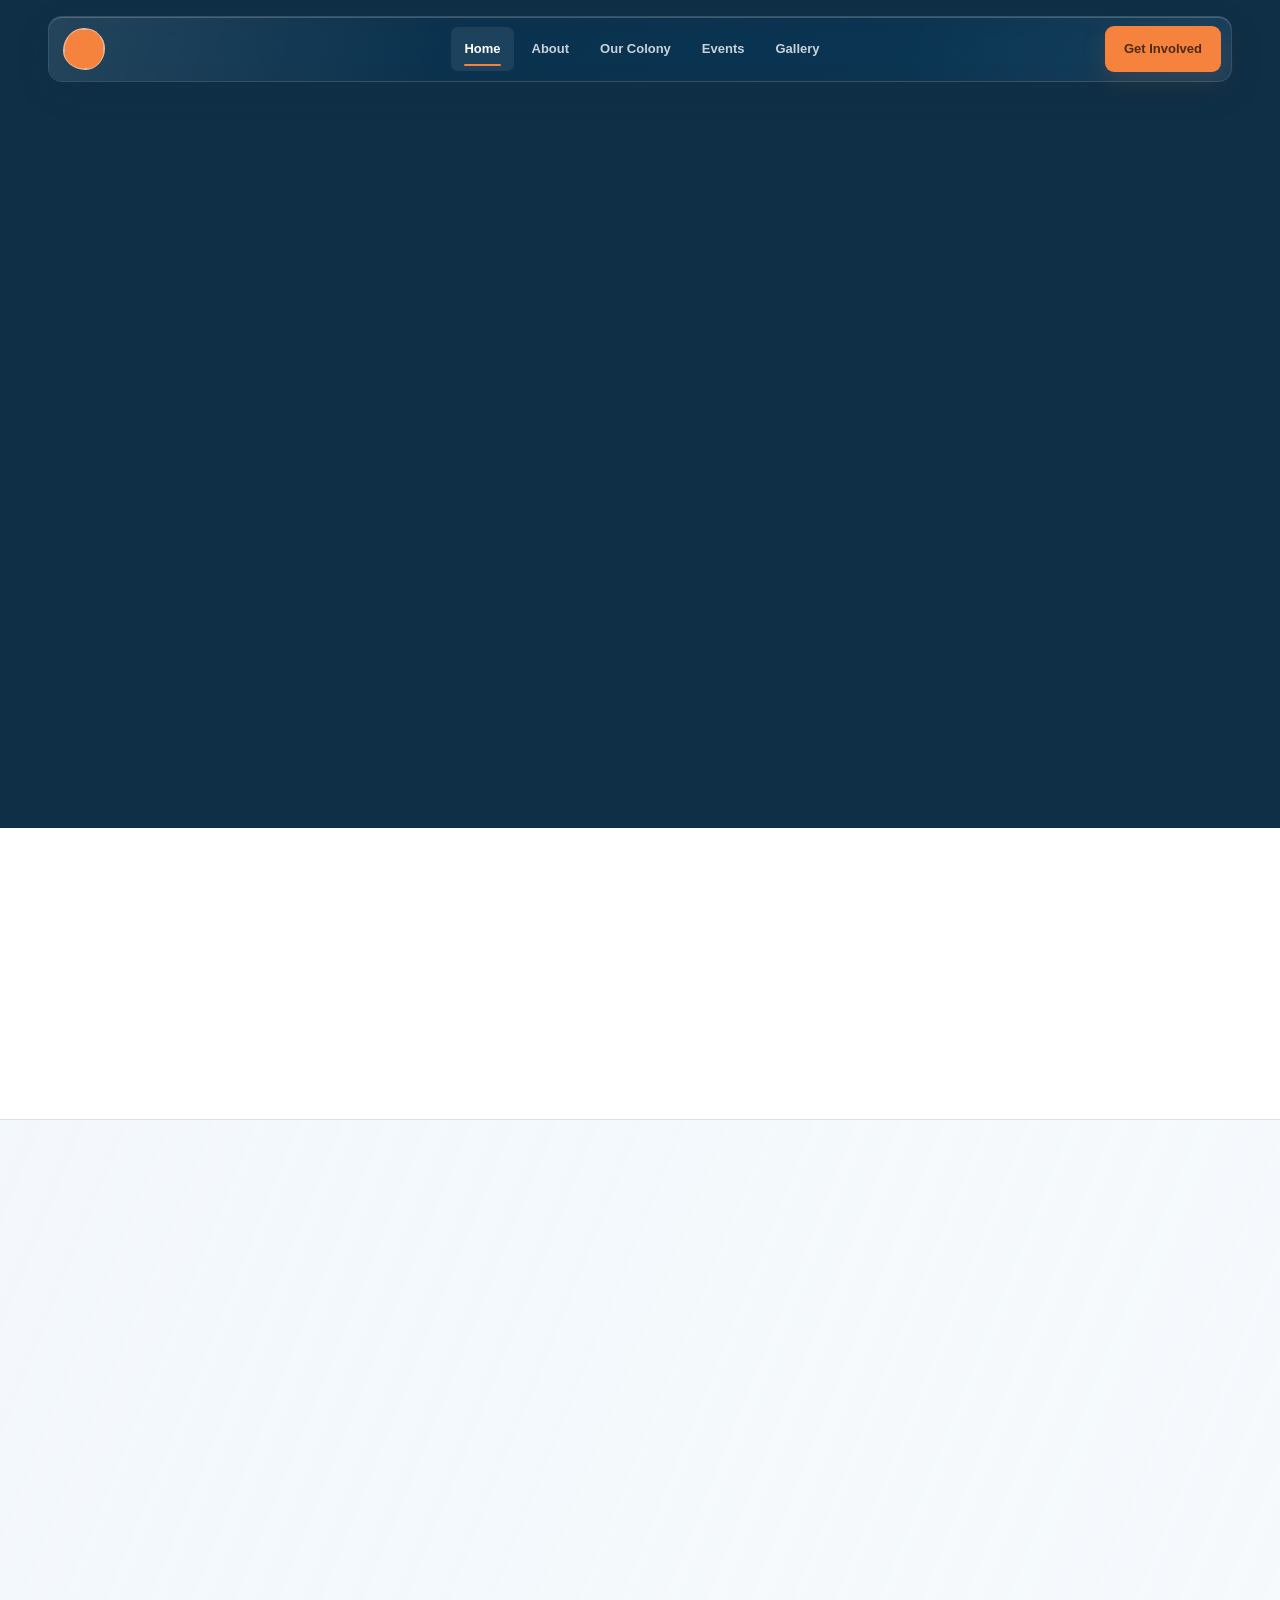
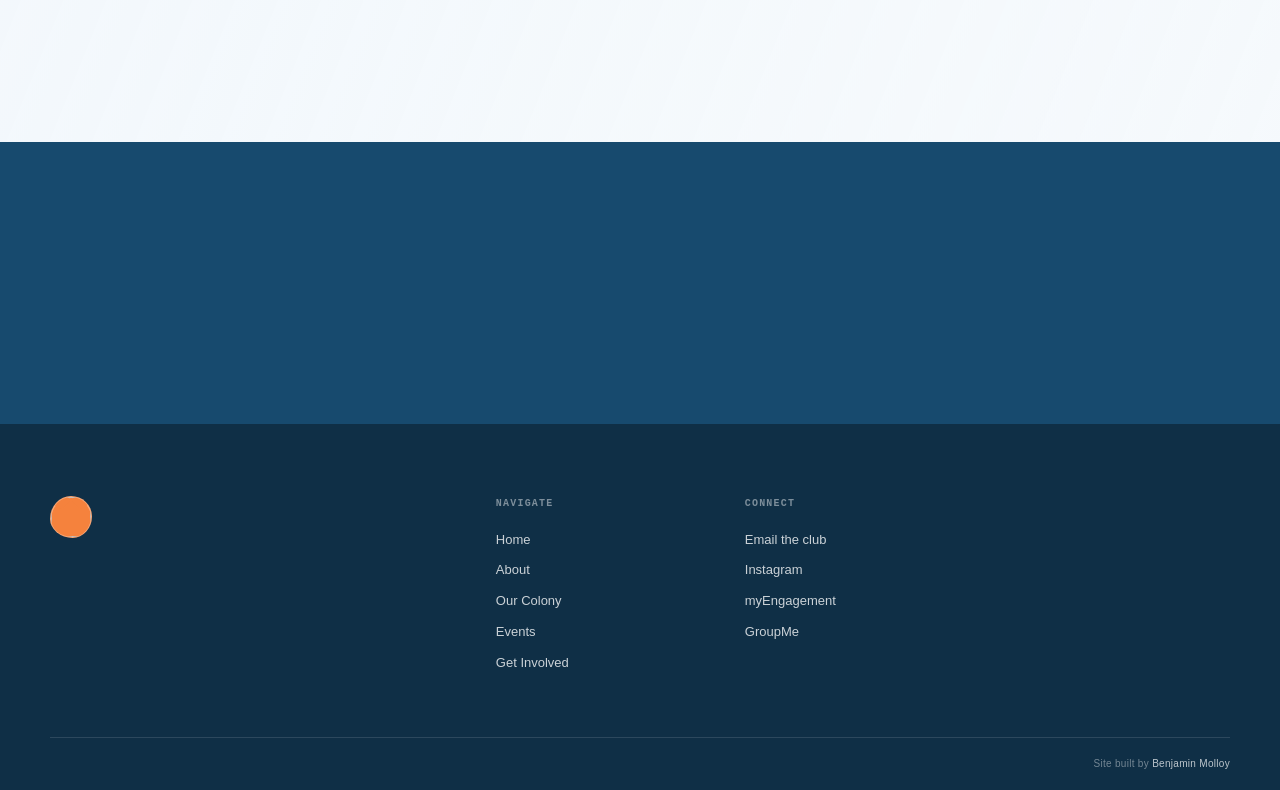
==== index.html @ a6bca15c "footer" ====
<!doctype html>
<html lang="en">
  <head>
    <meta charset="utf-8">
    <meta name="viewport" content="width=device-width, initial-scale=1">
    <meta name="referrer" content="no-referrer">
    <meta name="theme-color" content="">
    <meta name="description" content="" data-cms-content="branding.Description">
    <meta property="og:type" content="website">
    <meta property="og:title" content="" data-cms-content="branding.Title">
    <meta property="og:description" content="" data-cms-content="branding.Description">
    <meta property="og:image" content="" data-cms-content="branding.backgroundimage1">
    <meta name="twitter:card" content="summary_large_image">
    <title data-cms-text="branding.Title"></title>
    <script src="js/cmsTheme.js?v=4"></script>
    <link href="css/site.css?v=14" rel="stylesheet">
  </head>
  <body data-page="home" data-title-path="branding.Title">
    <a class="skip-link" href="#main-content">Skip to content</a>
    <div data-component="header"></div>

    <main id="main-content">
      <section class="home-hero" data-carousel aria-label="Featured club information" aria-roledescription="carousel">
        <div data-cms-repeat="landingcarousel">
          <template>
            <article
              class="hero-slide"
              data-slide
              data-cms-first-class="is-active"
              data-cms-bg="$item.Image"
              data-cms-bg-var="--hero-image"
              style="--hero-image: var(--brand-image-1, none)"
              aria-hidden="true"
            >
              <div class="container hero-content">
                <div class="hero-copy">
                  <p class="eyebrow eyebrow-light" data-cms-text="branding.Abreviation"></p>
                  <h1 class="hero-title" data-cms-text="$item.Title"></h1>
                  <p class="hero-lede" data-cms-text="$item.Paragraph"></p>
                  <div class="hero-actions">
                    <a class="button" data-cms-href="$item.Link">Learn more</a>
                  </div>
                </div>

                <aside class="hero-glass glass-card glass-card-dark" aria-label="Featured action">
                  <p class="glass-label">Featured action</p>
                  <div class="glass-callout">
                    <div
                      class="glass-callout-media"
                      data-cms-bg="calltoaction.Image"
                      data-cms-bg-var="--callout-image"
                      aria-hidden="true"
                    ></div>
                    <div>
                      <h2 data-cms-text="calltoaction.Title"></h2>
                      <p data-cms-text="calltoaction.Paragraph"></p>
                    </div>
                  </div>
                  <div class="glass-rule"></div>
                  <a class="text-link glass-link" data-cms-href="calltoaction.SignUpLink">Learn more</a>
                </aside>
              </div>
            </article>
          </template>
        </div>

        <div class="carousel-controls" role="tablist" aria-label="Choose featured information"></div>
      </section>

      <section class="section section-white home-fundraiser">
        <div class="container editorial-grid home-fundraiser-grid" data-reveal>
          <aside class="editorial-aside">
            <p>
              <span class="section-index">01</span><br>
              Community support
            </p>
          </aside>
          <div class="editorial-main">
            <h2 class="home-fundraiser-title" data-cms-text="gofundme.Title"></h2>
            <p class="lead-copy" data-cms-text="gofundme.Paragraph"></p>
          </div>
          <div class="editorial-action">
            <a class="button" data-cms-href="gofundme.Link">Support the fundraiser</a>
          </div>
        </div>
      </section>

      <section
        class="section section-photo-field"
        style="--section-image: var(--brand-image-1, none)"
        data-cms-bg="branding.backgroundimage1"
        data-cms-bg-var="--section-image"
      >
        <div class="container">
          <div class="section-heading club-rules-heading" data-reveal>
            <p class="eyebrow">Club guidance</p>
            <div class="section-heading-copy">
              <h2 class="section-title" data-cms-text="clubrules.Title"></h2>
            </div>
          </div>

          <div class="rule-list glass-card" data-reveal>
            <article class="rule-row">
              <span class="rule-number" aria-hidden="true">01</span>
              <p data-cms-text="clubrules.Rule1"></p>
            </article>
            <article class="rule-row">
              <span class="rule-number" aria-hidden="true">02</span>
              <p data-cms-text="clubrules.Rule2"></p>
            </article>
            <article class="rule-row">
              <span class="rule-number" aria-hidden="true">03</span>
              <p data-cms-text="clubrules.Rule3"></p>
            </article>
          </div>
        </div>
      </section>

      <section class="closing-band">
        <div class="container closing-grid" data-reveal>
          <div class="closing-copy">
            <p class="eyebrow eyebrow-light">Membership &amp; support</p>
            <h2 class="closing-title" data-cms-text="calltoaction.Title"></h2>
            <p data-cms-text="calltoaction.Paragraph"></p>
          </div>
          <a class="button" data-cms-href="calltoaction.SignUpLink">Get Involved</a>
        </div>
      </section>
    </main>

    <div data-component="footer"></div>

    <script src="js/cmsContentLoader.js"></script>
    <script src="js/cmsCache.js?v=3"></script>
    <script src="js/componentLoader.js?v=8"></script>
    <script src="js/cmsBinder.js?v=4"></script>
    <script src="js/cmsPage.js?v=4"></script>
    <script src="js/siteInteractions.js?v=3"></script>
    <script src="js/pages/index.js?v=4"></script>
  </body>
</html>
---- css/site.css ----
:root {
  --brand-primary: #174a6e;
  --brand-secondary: #f5823d;
  --brand-third: #2d9c91;
  --brand-fourth: #f3f8fc;
  --navy: var(--brand-primary);
  --navy-deep: color-mix(in srgb, var(--brand-primary) 64%, #000);
  --navy-ink: color-mix(in srgb, var(--brand-primary) 72%, #000);
  --orange: var(--brand-secondary);
  --orange-dark: color-mix(in srgb, var(--brand-secondary) 76%, #000);
  --teal: var(--brand-third);
  --ice: var(--brand-fourth);
  --paper: color-mix(in srgb, var(--brand-fourth) 72%, #fff);
  --white: #fff;
  --muted: color-mix(in srgb, var(--brand-primary) 56%, var(--brand-fourth));
  --line: color-mix(in srgb, var(--navy-ink) 14%, transparent);
  --line-light: color-mix(in srgb, var(--white) 22%, transparent);
  --shadow-soft: 0 14px 42px color-mix(in srgb, var(--navy) 9%, transparent);
  --shadow-glass: 0 22px 60px color-mix(in srgb, var(--navy-deep) 28%, transparent);
  --radius-small: 9px;
  --radius-medium: 16px;
  --radius-large: 26px;
  --container: 1180px;
  --gutter: clamp(20px, 4vw, 48px);
  --font-sans: "Avenir Next", Avenir, "Helvetica Neue", Helvetica, Arial, sans-serif;
  --font-editorial: "Iowan Old Style", "Baskerville", Georgia, serif;
}

*,
*::before,
*::after {
  box-sizing: border-box;
}

html {
  color-scheme: light;
  scroll-behavior: smooth;
}

body {
  margin: 0;
  background: var(--paper);
  color: var(--navy-ink);
  font-family: var(--font-sans);
  font-size: 16px;
  font-synthesis: none;
  line-height: 1.6;
  text-rendering: optimizeLegibility;
  -webkit-font-smoothing: antialiased;
}

body.menu-open {
  overflow: hidden;
}

img {
  display: block;
  max-width: 100%;
}

a {
  color: inherit;
  text-decoration-thickness: 1px;
  text-underline-offset: 0.18em;
}

button,
input,
textarea,
select {
  font: inherit;
}

button,
a {
  -webkit-tap-highlight-color: transparent;
}

:focus-visible {
  outline: 3px solid color-mix(in srgb, var(--orange) 72%, transparent);
  outline-offset: 3px;
}

::selection {
  background: color-mix(in srgb, var(--orange) 26%, transparent);
}

.sr-only {
  position: absolute;
  width: 1px;
  height: 1px;
  padding: 0;
  margin: -1px;
  overflow: hidden;
  clip: rect(0, 0, 0, 0);
  white-space: nowrap;
  border: 0;
}

.skip-link {
  position: fixed;
  top: 10px;
  left: 10px;
  z-index: 100;
  padding: 10px 14px;
  transform: translateY(-160%);
  border-radius: var(--radius-small);
  background: var(--white);
  color: var(--navy-deep);
  font-weight: 650;
  transition: transform 160ms ease;
}

.skip-link:focus {
  transform: translateY(0);
}

.container {
  width: min(calc(100% - (var(--gutter) * 2)), var(--container));
  margin-inline: auto;
}

.site-header {
  position: fixed;
  top: 0;
  left: 0;
  z-index: 60;
  width: 100%;
  padding: 16px var(--gutter);
  pointer-events: none;
}

.nav-shell {
  position: relative;
  display: grid;
  grid-template-columns: minmax(210px, 1fr) auto minmax(136px, 1fr);
  align-items: center;
  width: min(100%, 1320px);
  min-height: 66px;
  margin-inline: auto;
  padding: 8px 10px 8px 14px;
  overflow: visible;
  border: 1px solid rgba(255, 255, 255, 0.16);
  border-radius: 14px;
  pointer-events: auto;
  transition:
    background-color 200ms ease,
    border-color 200ms ease,
    box-shadow 200ms ease,
    backdrop-filter 200ms ease;
}

.glass-nav {
  background: linear-gradient(130deg, color-mix(in srgb, var(--navy-deep) 48%, transparent), color-mix(in srgb, var(--navy) 24%, transparent));
  box-shadow:
    inset 0 1px 0 rgba(255, 255, 255, 0.2),
    0 10px 34px color-mix(in srgb, var(--navy-deep) 10%, transparent);
  -webkit-backdrop-filter: blur(14px) saturate(132%);
  backdrop-filter: blur(14px) saturate(132%);
}

.site-header.is-scrolled .glass-nav {
  background: linear-gradient(130deg, color-mix(in srgb, var(--navy-deep) 90%, transparent), color-mix(in srgb, var(--navy) 76%, transparent));
  border-color: rgba(255, 255, 255, 0.24);
  box-shadow:
    inset 0 1px 0 rgba(255, 255, 255, 0.2),
    0 18px 46px color-mix(in srgb, var(--navy-deep) 20%, transparent);
  -webkit-backdrop-filter: blur(24px) saturate(140%);
  backdrop-filter: blur(24px) saturate(140%);
}

.nav-shell::before {
  position: absolute;
  inset: 0;
  z-index: -1;
  border-radius: inherit;
  background: linear-gradient(105deg, rgba(255, 255, 255, 0.1), transparent 34%, transparent 72%, rgba(255, 255, 255, 0.05));
  content: "";
  pointer-events: none;
}

.brand {
  display: inline-flex;
  align-items: center;
  width: fit-content;
  color: var(--white);
  text-decoration: none;
}

.brand-mark {
  position: relative;
  display: grid;
  width: 42px;
  height: 42px;
  flex: 0 0 auto;
  place-items: center;
  overflow: hidden;
  border: 1px solid rgba(255, 255, 255, 0.44);
  border-radius: 50% 50% 46% 54% / 54% 48% 52% 46%;
  background: var(--orange);
  box-shadow: inset 0 1px 0 rgba(255, 255, 255, 0.42);
  color: color-mix(in srgb, var(--orange) 36%, #000);
}

.brand-mark::before,
.brand-mark::after {
  position: absolute;
  top: -4px;
  width: 15px;
  height: 15px;
  transform: rotate(45deg);
  border-radius: 3px 2px 5px 2px;
  background: var(--orange);
  content: "";
}

.brand-mark::before {
  left: 2px;
}

.brand-mark::after {
  right: 2px;
}

.brand-mark span {
  position: relative;
  z-index: 1;
  margin-top: 3px;
  font-size: 11px;
  font-weight: 800;
  letter-spacing: -0.04em;
}

.brand-copy {
  display: grid;
  margin-left: 11px;
  line-height: 1.08;
}

.brand-copy strong {
  margin-top: 4px;
  font-size: 13px;
  font-weight: 620;
  letter-spacing: -0.01em;
  white-space: nowrap;
}

.brand-copy small {
  color: var(--orange);
  font-family: ui-monospace, SFMono-Regular, Menlo, Consolas, monospace;
  font-size: 9px;
  font-weight: 760;
  letter-spacing: 0.16em;
  text-transform: uppercase;
}

.primary-nav {
  display: flex;
  align-items: center;
  gap: 5px;
}

.primary-nav a {
  position: relative;
  padding: 12px 13px;
  border-radius: 7px;
  color: rgba(255, 255, 255, 0.78);
  font-size: 13px;
  font-weight: 550;
  text-decoration: none;
  transition:
    color 150ms ease,
    background-color 150ms ease;
}

.primary-nav a::after {
  position: absolute;
  right: 13px;
  bottom: 5px;
  left: 13px;
  height: 2px;
  transform: scaleX(0);
  transform-origin: left;
  border-radius: 2px;
  background: var(--orange);
  content: "";
  transition: transform 180ms ease;
}

.primary-nav a:hover,
.primary-nav a[aria-current="page"] {
  background: rgba(255, 255, 255, 0.08);
  color: var(--white);
}

.primary-nav a[aria-current="page"]::after {
  transform: scaleX(1);
}

.nav-action {
  justify-self: end;
}

.menu-toggle {
  display: none;
}

.button {
  display: inline-flex;
  min-height: 48px;
  align-items: center;
  justify-content: center;
  padding: 0 20px;
  border: 1px solid transparent;
  border-radius: var(--radius-small);
  background: var(--orange);
  box-shadow: 0 8px 24px color-mix(in srgb, var(--orange-dark) 20%, transparent);
  color: color-mix(in srgb, var(--orange) 32%, #000);
  font-size: 14px;
  font-weight: 680;
  text-decoration: none;
  transition:
    transform 160ms ease,
    background-color 160ms ease,
    box-shadow 160ms ease;
}

.button:hover {
  transform: translateY(-1px);
  background: color-mix(in srgb, var(--orange) 82%, #fff);
  box-shadow: 0 12px 28px color-mix(in srgb, var(--orange-dark) 24%, transparent);
}

.button-small {
  min-height: 46px;
  padding-inline: 18px;
  font-size: 13px;
}

.button-outline {
  border-color: rgba(255, 255, 255, 0.36);
  background: rgba(255, 255, 255, 0.08);
  box-shadow: none;
  color: var(--white);
}

.button-outline:hover {
  background: rgba(255, 255, 255, 0.16);
}

.button-secondary {
  border-color: var(--line);
  background: var(--white);
  box-shadow: none;
  color: var(--navy-deep);
}

.button-secondary:hover {
  background: var(--ice);
  box-shadow: none;
}

.text-link {
  display: inline-flex;
  align-items: center;
  gap: 8px;
  color: inherit;
  font-weight: 650;
  text-decoration: none;
}

.text-link::after {
  content: "→";
  transition: transform 150ms ease;
}

.text-link:hover::after {
  transform: translateX(3px);
}

.home-hero,
.page-masthead {
  position: relative;
  isolation: isolate;
  overflow: hidden;
  background: var(--navy-deep);
  color: var(--white);
}

.home-hero {
  min-height: max(680px, 92svh);
}

.hero-slide {
  position: absolute;
  inset: 0;
  visibility: hidden;
  opacity: 0;
  background-image:
    linear-gradient(90deg, color-mix(in srgb, var(--navy-deep) 94%, transparent) 0%, color-mix(in srgb, var(--navy-deep) 83%, transparent) 40%, color-mix(in srgb, var(--navy-deep) 36%, transparent) 72%, color-mix(in srgb, var(--navy-deep) 42%, transparent) 100%),
    var(--hero-image);
  background-position: center;
  background-size: cover;
  transition:
    opacity 380ms ease,
    visibility 380ms ease;
}

.hero-slide::after,
.page-masthead::after {
  position: absolute;
  inset: 0;
  z-index: -1;
  background:
    linear-gradient(180deg, color-mix(in srgb, var(--navy-deep) 12%, transparent), transparent 36%),
    linear-gradient(0deg, color-mix(in srgb, var(--navy-deep) 54%, transparent), transparent 28%);
  content: "";
}

.hero-slide.is-active {
  visibility: visible;
  opacity: 1;
}

.hero-content {
  position: relative;
  z-index: 2;
  display: grid;
  min-height: max(680px, 92svh);
  grid-template-columns: repeat(12, 1fr);
  align-items: end;
  gap: 24px;
  padding-top: 150px;
  padding-bottom: 144px;
}

.hero-copy {
  grid-column: 1 / span 7;
  max-width: 700px;
}

.eyebrow {
  display: flex;
  align-items: center;
  gap: 10px;
  margin: 0 0 18px;
  color: var(--orange);
  font-family: ui-monospace, SFMono-Regular, Menlo, Consolas, monospace;
  font-size: 11px;
  font-weight: 700;
  letter-spacing: 0.16em;
  line-height: 1.2;
  text-transform: uppercase;
}

.eyebrow::before {
  width: 24px;
  height: 1px;
  background: currentColor;
  content: "";
}

.eyebrow-light {
  color: rgba(255, 255, 255, 0.68);
}

.hero-title,
.page-title,
.section-title,
.feature-title,
.closing-title {
  margin: 0;
  font-weight: 560;
  letter-spacing: -0.045em;
  text-wrap: balance;
}

.hero-title {
  max-width: 760px;
  font-size: clamp(3.2rem, 7vw, 6.5rem);
  line-height: 0.94;
}

.hero-lede {
  max-width: 610px;
  margin: 26px 0 0;
  color: rgba(255, 255, 255, 0.75);
  font-size: clamp(1.05rem, 1.6vw, 1.28rem);
  line-height: 1.6;
}

.hero-actions {
  display: flex;
  flex-wrap: wrap;
  align-items: center;
  gap: 14px 20px;
  margin-top: 34px;
}

.hero-text-link {
  color: var(--white);
}

.hero-glass {
  position: relative;
  grid-column: 9 / -1;
  align-self: end;
  padding: 26px;
  overflow: hidden;
  border: 1px solid rgba(255, 255, 255, 0.28);
  border-radius: var(--radius-medium);
  background: linear-gradient(135deg, rgba(255, 255, 255, 0.18), rgba(255, 255, 255, 0.08));
  box-shadow:
    inset 0 1px 0 rgba(255, 255, 255, 0.34),
    inset 0 -1px 0 rgba(255, 255, 255, 0.08),
    var(--shadow-glass);
  -webkit-backdrop-filter: blur(18px) saturate(118%);
  backdrop-filter: blur(18px) saturate(118%);
}

.hero-glass::before {
  position: absolute;
  inset: 0;
  background: linear-gradient(118deg, rgba(255, 255, 255, 0.16), transparent 28%, transparent 76%);
  content: "";
  pointer-events: none;
}

.glass-label {
  position: relative;
  margin: 0 0 20px;
  color: rgba(255, 255, 255, 0.66);
  font-size: 11px;
  font-weight: 700;
  letter-spacing: 0.14em;
  text-transform: uppercase;
}

.glass-event {
  position: relative;
  display: grid;
  grid-template-columns: 62px 1fr;
  gap: 18px;
  align-items: start;
}

.date-block {
  display: grid;
  min-height: 62px;
  place-items: center;
  border: 1px solid rgba(255, 255, 255, 0.2);
  border-radius: 10px;
  background: color-mix(in srgb, var(--navy-deep) 34%, transparent);
  line-height: 1;
}

.date-block strong {
  margin-top: 10px;
  font-size: 24px;
  font-weight: 580;
}

.date-block span {
  margin-bottom: 9px;
  color: var(--orange);
  font-size: 10px;
  font-weight: 750;
  letter-spacing: 0.14em;
}

.glass-event h2 {
  margin: 1px 0 6px;
  font-size: 20px;
  font-weight: 580;
  letter-spacing: -0.02em;
  line-height: 1.22;
}

.glass-event p {
  margin: 0;
  color: rgba(255, 255, 255, 0.7);
  font-size: 14px;
  line-height: 1.5;
}

.glass-callout {
  position: relative;
  display: grid;
  grid-template-columns: 68px minmax(0, 1fr);
  gap: 18px;
  align-items: start;
}

.glass-callout-media {
  min-height: 68px;
  border: 1px solid rgba(255, 255, 255, 0.24);
  border-radius: 10px;
  background-color: color-mix(in srgb, var(--navy-deep) 28%, transparent);
  background-image:
    linear-gradient(145deg, rgba(255, 255, 255, 0.08), color-mix(in srgb, var(--navy-deep) 18%, transparent)),
    var(--callout-image);
  background-position: center;
  background-size: cover;
  box-shadow: inset 0 1px 0 rgba(255, 255, 255, 0.18);
}

.glass-callout h2 {
  margin: 0 0 7px;
  font-size: 19px;
  font-weight: 580;
  letter-spacing: -0.025em;
  line-height: 1.2;
}

.glass-callout p {
  display: -webkit-box;
  margin: 0;
  overflow: hidden;
  color: rgba(255, 255, 255, 0.72);
  font-size: 13px;
  line-height: 1.48;
  -webkit-box-orient: vertical;
  -webkit-line-clamp: 3;
}

.glass-rule {
  position: relative;
  height: 1px;
  margin: 22px 0 16px;
  background: rgba(255, 255, 255, 0.18);
}

.glass-link {
  position: relative;
  color: var(--white);
  font-size: 13px;
}

.carousel-controls {
  position: absolute;
  right: 0;
  bottom: 48px;
  left: 0;
  z-index: 5;
  display: flex;
  gap: 8px;
  width: min(calc(100% - (var(--gutter) * 2)), var(--container));
  margin-inline: auto;
}

.carousel-tab {
  position: relative;
  display: flex;
  min-width: 78px;
  align-items: center;
  gap: 9px;
  padding: 10px 12px;
  overflow: hidden;
  border: 1px solid transparent;
  border-radius: 8px;
  background: transparent;
  color: rgba(255, 255, 255, 0.56);
  cursor: pointer;
  font-family: ui-monospace, SFMono-Regular, Menlo, Consolas, monospace;
  font-size: 10px;
  letter-spacing: 0.08em;
  transition:
    color 150ms ease,
    background-color 150ms ease;
}

.carousel-tab::before {
  position: absolute;
  inset: 0;
  z-index: 0;
  transform: scaleX(0);
  transform-origin: left;
  background: rgba(255, 255, 255, 0.13);
  content: "";
  pointer-events: none;
}

.carousel-tab.is-active.is-progressing::before {
  animation: carousel-tab-progress var(--carousel-cycle-duration, 5000ms) linear forwards;
}

[data-carousel].is-cycle-paused .carousel-tab.is-active.is-progressing::before {
  animation-play-state: paused;
}

.carousel-tab > span {
  position: relative;
  z-index: 1;
}

.carousel-tab::after {
  position: relative;
  z-index: 1;
  width: 30px;
  height: 2px;
  transform: scaleX(0.35);
  transform-origin: left;
  border-radius: 2px;
  background: currentColor;
  content: "";
  transition: transform 180ms ease;
}

.carousel-tab:hover,
.carousel-tab.is-active {
  background: rgba(255, 255, 255, 0.08);
  color: var(--white);
}

.carousel-tab.is-active::after {
  transform: scaleX(1);
  background: var(--orange);
}

@keyframes carousel-tab-progress {
  to {
    transform: scaleX(1);
  }
}

.page-masthead {
  min-height: 530px;
  background-image:
    linear-gradient(90deg, color-mix(in srgb, var(--navy-deep) 94%, transparent) 0%, color-mix(in srgb, var(--navy-deep) 80%, transparent) 48%, color-mix(in srgb, var(--navy-deep) 36%, transparent) 100%),
    var(--masthead-image);
  background-position: center;
  background-size: cover;
}

.masthead-inner {
  position: relative;
  z-index: 2;
  display: grid;
  min-height: 530px;
  grid-template-columns: repeat(12, 1fr);
  align-items: end;
  gap: 24px;
  padding-top: 160px;
  padding-bottom: 72px;
}

.masthead-copy {
  grid-column: 1 / span 8;
  max-width: 800px;
}

.page-title {
  font-size: clamp(3rem, 6.6vw, 5.6rem);
  line-height: 0.98;
}

.page-lede {
  max-width: 630px;
  margin: 22px 0 0;
  color: rgba(255, 255, 255, 0.74);
  font-size: clamp(1rem, 1.6vw, 1.25rem);
}

.masthead-index {
  grid-column: 10 / -1;
  align-self: end;
  padding: 20px 0 4px;
  border-top: 1px solid rgba(255, 255, 255, 0.32);
  color: rgba(255, 255, 255, 0.64);
  font-family: ui-monospace, SFMono-Regular, Menlo, Consolas, monospace;
  font-size: 11px;
  letter-spacing: 0.12em;
  text-transform: uppercase;
}

.masthead-index strong {
  display: block;
  margin-top: 8px;
  color: var(--white);
  font-family: var(--font-sans);
  font-size: 16px;
  font-weight: 560;
  letter-spacing: -0.01em;
  text-transform: none;
}

.section {
  padding-block: clamp(72px, 9vw, 116px);
}

.section-compact {
  padding-block: clamp(56px, 7vw, 88px);
}

.section-ice {
  background: var(--ice);
}

.section-white {
  background: var(--white);
}

.section-photo-field {
  position: relative;
  isolation: isolate;
  background-color: var(--ice);
  background-image:
    linear-gradient(112deg, color-mix(in srgb, var(--ice) 90%, transparent), color-mix(in srgb, var(--paper) 76%, transparent)),
    var(--section-image);
  background-position: center;
  background-size: cover;
}

/* Shared refractive card treatment: translucency, blur, edge-light and depth. */
.glass-card {
  position: relative;
  overflow: hidden;
  border: 1px solid rgba(255, 255, 255, 0.46);
  border-radius: 20px;
  background: rgba(255, 255, 255, 0.32);
  box-shadow:
    0 8px 32px color-mix(in srgb, var(--navy) 12%, transparent),
    inset 0 1px 0 rgba(255, 255, 255, 0.62),
    inset 0 -1px 0 rgba(255, 255, 255, 0.12),
    inset 0 0 8px 4px rgba(255, 255, 255, 0.22);
  -webkit-backdrop-filter: blur(11px) saturate(132%);
  backdrop-filter: blur(11px) saturate(132%);
}

.glass-card::before {
  position: absolute;
  top: 0;
  right: 0;
  left: 0;
  z-index: 2;
  height: 1px;
  background: linear-gradient(90deg, transparent, rgba(255, 255, 255, 0.88), transparent);
  content: "";
  pointer-events: none;
}

.glass-card::after {
  position: absolute;
  top: 0;
  bottom: 0;
  left: 0;
  z-index: 2;
  width: 1px;
  background: linear-gradient(180deg, rgba(255, 255, 255, 0.88), transparent, rgba(255, 255, 255, 0.34));
  content: "";
  pointer-events: none;
}

.glass-card-dark {
  border-color: rgba(255, 255, 255, 0.3);
  background: color-mix(in srgb, var(--navy-deep) 36%, transparent);
  box-shadow:
    0 14px 38px rgba(0, 0, 0, 0.2),
    inset 0 1px 0 rgba(255, 255, 255, 0.5),
    inset 0 -1px 0 rgba(255, 255, 255, 0.1),
    inset 0 0 8px 4px rgba(255, 255, 255, 0.12);
}

.section-dark {
  background: var(--navy-deep);
  color: var(--white);
}

.section-heading {
  display: grid;
  grid-template-columns: repeat(12, 1fr);
  gap: 24px;
  align-items: start;
  margin-bottom: clamp(42px, 6vw, 72px);
}

.section-heading .eyebrow {
  grid-column: 1 / span 3;
  margin-top: 10px;
}

.section-heading-copy {
  grid-column: 4 / span 7;
}

.section-title {
  font-size: clamp(2.35rem, 4.5vw, 4.15rem);
  line-height: 1.02;
}

.section-lede {
  max-width: 680px;
  margin: 22px 0 0;
  color: var(--muted);
  font-size: clamp(1rem, 1.5vw, 1.18rem);
}

.section-dark .section-lede {
  color: rgba(255, 255, 255, 0.68);
}

.editorial-grid {
  display: grid;
  grid-template-columns: repeat(12, 1fr);
  gap: 24px;
  align-items: start;
}

.editorial-aside {
  grid-column: 1 / span 3;
}

.editorial-aside p {
  margin: 0;
  padding-top: 18px;
  border-top: 1px solid var(--line);
  color: var(--muted);
  font-size: 13px;
}

.editorial-main {
  grid-column: 4 / span 7;
}

.editorial-main > :first-child {
  margin-top: 0;
}

.editorial-main .lead-copy {
  font-size: clamp(1.45rem, 2.5vw, 2.2rem);
  line-height: 1.34;
  letter-spacing: -0.025em;
}

.editorial-main p {
  max-width: 720px;
  color: color-mix(in srgb, var(--navy) 72%, var(--brand-fourth));
}

.editorial-main p + p {
  margin-top: 24px;
}

.section-index {
  color: var(--orange-dark);
  font-family: ui-monospace, SFMono-Regular, Menlo, Consolas, monospace;
  font-size: 11px;
  font-weight: 740;
  letter-spacing: 0.12em;
}

.home-fundraiser {
  border-bottom: 1px solid var(--line);
}

.home-fundraiser-grid {
  align-items: center;
}

.home-fundraiser-title {
  max-width: 680px;
  margin: 0;
  font-size: clamp(2.25rem, 4.6vw, 4.25rem);
  font-weight: 560;
  letter-spacing: -0.045em;
  line-height: 1;
  text-wrap: balance;
}

.home-fundraiser .editorial-main .lead-copy {
  max-width: 620px;
  margin-top: 24px;
  color: var(--muted);
  font-size: clamp(1.05rem, 1.7vw, 1.28rem);
  line-height: 1.55;
  letter-spacing: -0.012em;
}

.editorial-action {
  grid-column: 11 / -1;
  justify-self: end;
}

.editorial-action .button {
  width: max-content;
}

.metric-rail {
  grid-column: 11 / -1;
  margin: 0;
  padding: 0;
  border-top: 1px solid var(--line);
  list-style: none;
}

.metric-rail li {
  padding: 18px 0;
  border-bottom: 1px solid var(--line);
}

.metric-rail span {
  display: block;
  color: var(--muted);
  font-size: 11px;
  font-weight: 700;
  letter-spacing: 0.1em;
  text-transform: uppercase;
}

.metric-rail strong {
  display: block;
  margin-top: 5px;
  font-size: 15px;
  font-weight: 580;
}

.club-rules-heading {
  margin-bottom: clamp(34px, 5vw, 54px);
}

.rule-list {
  padding-inline: clamp(20px, 3vw, 36px);
  background: rgba(255, 255, 255, 0.38);
}

.rule-row {
  display: grid;
  grid-template-columns: 90px minmax(0, 1fr);
  gap: clamp(18px, 4vw, 58px);
  align-items: start;
  padding-block: clamp(24px, 3.5vw, 38px);
  border-bottom: 1px solid color-mix(in srgb, var(--navy-ink) 14%, transparent);
}

.rule-row:last-child {
  border-bottom: 0;
}

.rule-number {
  padding-top: 4px;
  color: var(--orange-dark);
  font-family: ui-monospace, SFMono-Regular, Menlo, Consolas, monospace;
  font-size: 11px;
  font-weight: 760;
  letter-spacing: 0.12em;
}

.rule-row p {
  max-width: 820px;
  margin: 0;
  color: color-mix(in srgb, var(--navy) 82%, var(--brand-fourth));
  font-size: clamp(1.05rem, 2vw, 1.42rem);
  line-height: 1.5;
}

.flat-panel {
  border: 1px solid var(--line);
  border-radius: var(--radius-medium);
  background: var(--white);
}

.split-feature {
  display: grid;
  grid-template-columns: minmax(0, 1.15fr) minmax(320px, 0.85fr);
  min-height: 540px;
  overflow: hidden;
  border: 1px solid var(--line);
  border-radius: var(--radius-large);
  background: var(--white);
  box-shadow: var(--shadow-soft);
}

.split-feature.reverse {
  grid-template-columns: minmax(320px, 0.85fr) minmax(0, 1.15fr);
}

.split-feature.reverse .photo-surface {
  order: 2;
}

.photo-surface {
  min-height: 420px;
  background-color: var(--navy);
  background-image:
    linear-gradient(180deg, color-mix(in srgb, var(--navy-deep) 2%, transparent), color-mix(in srgb, var(--navy-deep) 30%, transparent)),
    var(--photo);
  background-position: center;
  background-size: cover;
}

.feature-copy {
  display: flex;
  flex-direction: column;
  justify-content: center;
  padding: clamp(36px, 5vw, 70px);
}

.feature-number {
  margin: 0 0 34px;
  color: var(--orange);
  font-family: ui-monospace, SFMono-Regular, Menlo, Consolas, monospace;
  font-size: 12px;
  font-weight: 700;
  letter-spacing: 0.12em;
}

.feature-title {
  font-size: clamp(2rem, 3.8vw, 3.4rem);
  line-height: 1.04;
}

.feature-copy > p:not(.feature-number) {
  margin: 22px 0 0;
  color: var(--muted);
  font-size: 17px;
}

.feature-meta {
  display: flex;
  flex-wrap: wrap;
  gap: 10px 22px;
  margin: 28px 0 0;
  padding: 18px 0 0;
  border-top: 1px solid var(--line);
  color: var(--muted);
  font-size: 13px;
}

.feature-copy .text-link,
.feature-copy .button {
  align-self: flex-start;
  margin-top: 30px;
}

.image-pair {
  display: grid;
  grid-template-columns: 0.92fr 1.08fr;
  gap: 24px;
  margin-top: 64px;
}

.image-pair .photo-surface {
  min-height: 430px;
  border-radius: var(--radius-medium);
}

.image-pair .photo-surface:last-child {
  margin-top: 70px;
}

.board-grid {
  display: grid;
  grid-template-columns: repeat(2, minmax(0, 1fr));
  gap: 24px;
}

.person-card {
  display: grid;
  grid-template-columns: minmax(180px, 0.72fr) 1fr;
  min-height: 330px;
  overflow: hidden;
  background: rgba(255, 255, 255, 0.38);
}

.person-card .photo-surface {
  min-height: 330px;
}

.person-copy {
  display: flex;
  flex-direction: column;
  justify-content: flex-end;
  padding: 28px;
}

.person-role {
  margin: 0 0 10px;
  color: var(--orange-dark);
  font-size: 11px;
  font-weight: 750;
  letter-spacing: 0.11em;
  text-transform: uppercase;
}

.person-copy h3 {
  margin: 0;
  font-size: 28px;
  font-weight: 570;
  letter-spacing: -0.035em;
  line-height: 1.1;
}

.person-copy p:last-child {
  margin: 18px 0 0;
  color: var(--muted);
  font-size: 14px;
}

.profile-stack {
  display: grid;
  gap: 34px;
}

.cat-profile {
  display: grid;
  grid-template-columns: minmax(0, 1.2fr) minmax(340px, 0.8fr);
  min-height: 540px;
  overflow: hidden;
  border-radius: var(--radius-large);
  background: rgba(255, 255, 255, 0.56);
}

.cat-profile:nth-child(even) {
  grid-template-columns: minmax(340px, 0.8fr) minmax(0, 1.2fr);
}

.cat-profile:nth-child(even) .photo-surface {
  order: 2;
}

.cat-profile .photo-surface {
  min-height: 540px;
}

.profile-copy {
  display: flex;
  flex-direction: column;
  justify-content: space-between;
  padding: clamp(38px, 5vw, 72px);
}

.profile-label {
  margin: 0;
  color: var(--teal);
  font-family: ui-monospace, SFMono-Regular, Menlo, Consolas, monospace;
  font-size: 11px;
  font-weight: 700;
  letter-spacing: 0.12em;
  text-transform: uppercase;
}

.profile-copy h2 {
  margin: auto 0 0;
  font-size: clamp(2.5rem, 5vw, 4.6rem);
  font-weight: 560;
  letter-spacing: -0.05em;
  line-height: 0.98;
}

.profile-copy p:last-child {
  margin: 24px 0 0;
  color: var(--muted);
  font-size: 17px;
}

.event-list {
  padding-inline: clamp(18px, 3vw, 34px);
  background: rgba(255, 255, 255, 0.34);
}

.event-row {
  display: grid;
  grid-template-columns: 120px minmax(0, 1.5fr) minmax(190px, 0.55fr) auto;
  gap: 24px;
  align-items: center;
  padding: 30px 0;
  border-bottom: 1px solid color-mix(in srgb, var(--navy-ink) 13%, transparent);
}

.event-row:last-child {
  border-bottom: 0;
}

.event-date {
  font-family: ui-monospace, SFMono-Regular, Menlo, Consolas, monospace;
  font-size: 12px;
  font-weight: 700;
  letter-spacing: 0.08em;
  text-transform: uppercase;
}

.event-date strong {
  display: block;
  margin-top: 2px;
  color: var(--orange-dark);
  font-family: var(--font-sans);
  font-size: 28px;
  font-weight: 570;
  letter-spacing: -0.04em;
}

.event-info h3 {
  margin: 0 0 6px;
  font-size: 22px;
  font-weight: 580;
  letter-spacing: -0.025em;
}

.event-info p,
.event-location {
  margin: 0;
  color: var(--muted);
  font-size: 14px;
}

.calendar-button {
  min-height: 42px;
  padding: 0 14px;
  border: 1px solid var(--line);
  border-radius: 8px;
  background: transparent;
  color: var(--navy-deep);
  cursor: pointer;
  font-size: 12px;
  font-weight: 650;
  transition:
    border-color 150ms ease,
    background-color 150ms ease;
}

.calendar-button:hover {
  border-color: color-mix(in srgb, var(--navy) 38%, transparent);
  background: var(--white);
}

.placeholder-events {
  display: grid;
  grid-template-columns: repeat(2, minmax(0, 1fr));
  gap: 24px;
}

.placeholder-event {
  display: grid;
  min-height: 390px;
  grid-template-rows: 190px 1fr;
  overflow: hidden;
  background: rgba(255, 255, 255, 0.42);
}

.placeholder-event .photo-surface {
  min-height: 190px;
}

.placeholder-event-copy {
  padding: 26px;
}

.placeholder-event-copy .placeholder-date {
  margin: 0 0 16px;
  color: var(--orange-dark);
  font-size: 11px;
  font-weight: 750;
  letter-spacing: 0.1em;
  text-transform: uppercase;
}

.placeholder-event h3 {
  margin: 0;
  font-size: 26px;
  font-weight: 570;
  letter-spacing: -0.035em;
}

.placeholder-event p:last-child {
  margin: 13px 0 0;
  color: var(--muted);
}

.gallery-grid {
  display: grid;
  grid-template-columns: repeat(12, minmax(0, 1fr));
  gap: 34px 22px;
}

.gallery-item {
  position: relative;
  grid-column: span 4;
  min-width: 0;
  margin: 0;
}

.gallery-item:nth-child(1),
.gallery-item:nth-child(5) {
  grid-column: span 7;
}

.gallery-item:nth-child(2),
.gallery-item:nth-child(6) {
  grid-column: span 5;
}

.gallery-item:nth-child(3) {
  grid-column: 2 / span 4;
}

.gallery-item:nth-child(4) {
  grid-column: 6 / span 6;
}

.gallery-item .photo-surface {
  aspect-ratio: 4 / 3;
  min-height: 0;
  border-radius: 12px;
}

.gallery-item:nth-child(2) .photo-surface,
.gallery-item:nth-child(4) .photo-surface {
  aspect-ratio: 4 / 5;
}

.gallery-item figcaption {
  position: absolute;
  right: 12px;
  bottom: 12px;
  left: 12px;
  display: grid;
  grid-template-columns: minmax(0, 1fr) auto;
  gap: 16px;
  margin: 0;
  padding: 14px 16px;
  border-radius: 14px;
  background: rgba(255, 255, 255, 0.42);
}

.gallery-caption {
  font-size: 15px;
  font-weight: 560;
}

.gallery-meta {
  color: var(--muted);
  font-family: ui-monospace, SFMono-Regular, Menlo, Consolas, monospace;
  font-size: 10px;
  letter-spacing: 0.04em;
  text-align: right;
}

.action-grid {
  display: grid;
  grid-template-columns: repeat(3, minmax(0, 1fr));
  gap: 22px;
}

.action-card {
  min-height: 300px;
  padding: 34px;
  background: rgba(255, 255, 255, 0.34);
}

.action-number {
  margin: 0 0 64px;
  color: var(--orange-dark);
  font-family: ui-monospace, SFMono-Regular, Menlo, Consolas, monospace;
  font-size: 11px;
  font-weight: 700;
  letter-spacing: 0.1em;
}

.action-card h3 {
  margin: 0;
  font-size: 25px;
  font-weight: 570;
  letter-spacing: -0.035em;
}

.action-card p {
  margin: 14px 0 24px;
  color: var(--muted);
  font-size: 14px;
}

.fundraiser-panel {
  display: grid;
  grid-template-columns: minmax(0, 0.85fr) minmax(0, 1.15fr);
  min-height: 500px;
  overflow: hidden;
  border-radius: var(--radius-large);
  background: var(--navy-deep);
  color: var(--white);
}

.fundraiser-panel .photo-surface {
  min-height: 500px;
}

.fundraiser-copy {
  display: flex;
  flex-direction: column;
  justify-content: center;
  margin: 28px;
  padding: clamp(40px, 6vw, 80px);
}

.fundraiser-copy p:not(.eyebrow) {
  margin: 22px 0 0;
  color: rgba(255, 255, 255, 0.68);
  font-size: 17px;
}

.is-placeholder {
  cursor: not-allowed;
  opacity: 0.62;
}

.closing-band {
  position: relative;
  overflow: hidden;
  background: var(--navy);
  color: var(--white);
}

.closing-grid {
  display: grid;
  grid-template-columns: 1fr auto;
  gap: 42px;
  align-items: end;
  padding-block: clamp(72px, 9vw, 112px);
}

.closing-title {
  max-width: 830px;
  font-size: clamp(2.5rem, 5vw, 4.8rem);
  line-height: 1;
}

.closing-copy p {
  max-width: 580px;
  margin: 22px 0 0;
  color: rgba(255, 255, 255, 0.68);
}

.site-footer {
  padding-top: 72px;
  background: var(--navy-deep);
  color: rgba(255, 255, 255, 0.72);
}

.footer-grid {
  display: grid;
  grid-template-columns: 2fr 1fr 1fr 1.2fr;
  gap: 52px;
  padding-bottom: 64px;
}

.footer-brand {
  max-width: 330px;
}

.brand-mark-light {
  border-color: rgba(255, 255, 255, 0.28);
}

.footer-title {
  margin: 20px 0 6px;
  color: var(--white);
  font-size: 18px;
  font-weight: 580;
}

.footer-brand > p:last-child,
.footer-note > p:last-child {
  margin: 0;
  font-size: 13px;
}

.footer-label {
  margin: 0 0 18px;
  color: rgba(255, 255, 255, 0.46);
  font-family: ui-monospace, SFMono-Regular, Menlo, Consolas, monospace;
  font-size: 10px;
  font-weight: 700;
  letter-spacing: 0.12em;
  text-transform: uppercase;
}

.footer-grid > div:not(.footer-brand) a {
  display: block;
  width: fit-content;
  margin-top: 10px;
  color: rgba(255, 255, 255, 0.78);
  font-size: 13px;
  text-decoration: none;
}

.footer-grid a:hover {
  color: var(--white);
  text-decoration: underline;
}

.footer-bottom {
  display: flex;
  justify-content: space-between;
  padding-block: 18px;
  border-top: 1px solid rgba(255, 255, 255, 0.12);
  color: rgba(255, 255, 255, 0.42);
  font-size: 10px;
  letter-spacing: 0.08em;
  text-transform: uppercase;
}

.site-credit {
  letter-spacing: 0.03em;
  text-transform: none;
}

.site-credit a {
  color: rgba(255, 255, 255, 0.72);
  text-decoration: none;
}

.site-credit a:hover {
  color: var(--white);
  text-decoration: underline;
}


.brand-mark img {
  position: relative;
  z-index: 1;
  width: 100%;
  height: 100%;
  border-radius: inherit;
  object-fit: cover;
}

[data-cms-text] {
  overflow-wrap: anywhere;
}

.button[aria-disabled="true"],
.text-link[aria-disabled="true"] {
  cursor: not-allowed;
  opacity: 0.58;
  pointer-events: none;
}

.action-grid-four {
  grid-template-columns: repeat(4, minmax(0, 1fr));
}

.gallery-photo-link {
  display: block;
  color: inherit;
  text-decoration: none;
}

.gallery-item:last-child:nth-child(odd) {
  grid-column: 4 / span 6;
}

.placeholder-event:last-child:nth-child(odd) {
  grid-column: 1 / -1;
  width: calc(50% - 11px);
  justify-self: center;
}

.hero-slide:not(.is-active) {
  pointer-events: none;
}

[data-reveal] {
  transform: translateY(10px);
  opacity: 0;
  transition:
    transform 420ms cubic-bezier(0.22, 1, 0.36, 1),
    opacity 420ms ease;
}

[data-reveal].is-visible {
  transform: none;
  opacity: 1;
}

@supports not ((backdrop-filter: blur(1px)) or (-webkit-backdrop-filter: blur(1px))) {
  .glass-nav {
    background: color-mix(in srgb, var(--navy-deep) 94%, transparent);
  }

  .hero-glass {
    background: color-mix(in srgb, var(--navy-deep) 94%, transparent);
  }
}

@media (max-width: 1080px) {
  .nav-shell {
    grid-template-columns: 1fr auto auto;
  }

  .primary-nav a {
    padding-inline: 9px;
  }

  .hero-copy {
    grid-column: 1 / span 7;
  }

  .hero-glass {
    grid-column: 8 / -1;
  }

  .board-grid {
    grid-template-columns: 1fr;
  }

  .person-card {
    grid-template-columns: minmax(240px, 0.8fr) 1.2fr;
  }

  .gallery-item:nth-child(n) {
    grid-column: span 6;
  }

  .event-row {
    grid-template-columns: 104px minmax(0, 1fr) auto;
  }

  .event-location {
    grid-column: 2;
    grid-row: 2;
  }
}

@media (max-width: 840px) {
  :root {
    --gutter: 20px;
  }

  .site-header {
    padding: 10px var(--gutter);
  }

  .nav-shell {
    min-height: 60px;
    grid-template-columns: 1fr auto;
    padding: 7px 8px 7px 10px;
  }

  .brand-mark {
    width: 38px;
    height: 38px;
  }

  .brand-copy small {
    display: block;
    max-width: none;
    overflow: visible;
    text-overflow: clip;
    white-space: nowrap;
  }

  .nav-action {
    display: none;
  }

  .menu-toggle {
    display: grid;
    width: 44px;
    height: 44px;
    place-content: center;
    gap: 6px;
    border: 0;
    border-radius: 8px;
    background: rgba(255, 255, 255, 0.09);
    color: var(--white);
    cursor: pointer;
  }

  .menu-toggle span:not(.sr-only) {
    display: block;
    width: 18px;
    height: 1px;
    background: currentColor;
    transition: transform 160ms ease;
  }

  .menu-toggle[aria-expanded="true"] span:nth-last-child(2) {
    transform: translateY(3.5px) rotate(45deg);
  }

  .menu-toggle[aria-expanded="true"] span:last-child {
    transform: translateY(-3.5px) rotate(-45deg);
  }

  .primary-nav {
    position: absolute;
    top: calc(100% + 8px);
    right: 0;
    left: 0;
    display: grid;
    visibility: hidden;
    gap: 2px;
    padding: 10px;
    transform: translateY(-8px);
    border: 1px solid rgba(255, 255, 255, 0.18);
    border-radius: 12px;
    background: color-mix(in srgb, var(--navy-deep) 96%, transparent);
    box-shadow: 0 24px 54px color-mix(in srgb, var(--navy-deep) 30%, transparent);
    opacity: 0;
    -webkit-backdrop-filter: blur(24px) saturate(140%);
    backdrop-filter: blur(24px) saturate(140%);
    transition:
      opacity 160ms ease,
      transform 160ms ease,
      visibility 160ms ease;
  }

  .primary-nav.is-open {
    visibility: visible;
    transform: none;
    opacity: 1;
  }

  .primary-nav a {
    padding: 13px 14px;
    font-size: 14px;
  }

  .home-hero,
  .hero-content {
    min-height: max(720px, 92svh);
  }

  .hero-content {
    grid-template-columns: 1fr;
    align-content: end;
    gap: 30px;
    padding-top: 128px;
    padding-bottom: 134px;
  }

  .hero-copy,
  .hero-glass {
    grid-column: 1;
  }

  .hero-copy {
    max-width: 660px;
  }

  .hero-title {
    font-size: clamp(3rem, 11vw, 5.2rem);
  }

  .hero-glass {
    max-width: 520px;
  }

  .masthead-inner,
  .section-heading,
  .editorial-grid {
    grid-template-columns: 1fr;
  }

  .masthead-copy,
  .masthead-index,
  .section-heading .eyebrow,
  .section-heading-copy,
  .editorial-aside,
  .editorial-main,
  .editorial-action,
  .metric-rail {
    grid-column: 1;
  }

  .masthead-index {
    display: none;
  }

  .section-heading .eyebrow {
    margin-top: 0;
  }

  .section-heading-copy {
    max-width: 720px;
  }

  .editorial-aside {
    max-width: 280px;
  }

  .editorial-action {
    justify-self: start;
    margin-top: 8px;
  }

  .metric-rail {
    display: grid;
    grid-template-columns: repeat(2, 1fr);
    gap: 0 22px;
    margin-top: 24px;
  }

  .split-feature,
  .split-feature.reverse,
  .cat-profile,
  .cat-profile:nth-child(even),
  .fundraiser-panel {
    grid-template-columns: 1fr;
  }

  .split-feature.reverse .photo-surface,
  .cat-profile:nth-child(even) .photo-surface {
    order: 0;
  }

  .split-feature .photo-surface,
  .cat-profile .photo-surface,
  .fundraiser-panel .photo-surface {
    min-height: 420px;
  }

  .action-grid {
    grid-template-columns: 1fr;
  }

  .action-card {
    min-height: 0;
  }

  .action-number {
    margin-bottom: 44px;
  }

  .footer-grid {
    grid-template-columns: 1.6fr 1fr 1fr;
  }

  .footer-note {
    grid-column: 1 / -1;
  }
}

@media (max-width: 620px) {
  .brand-copy strong {
    display: none;
  }

  .brand-copy small {
    display: block;
    color: var(--white);
    font-family: var(--font-sans);
    font-size: 13px;
    letter-spacing: 0.11em;
  }

  .hero-title {
    font-size: clamp(2.6rem, 13vw, 4.25rem);
  }

  .hero-lede {
    margin-top: 18px;
    font-size: 1rem;
  }

  .hero-actions {
    margin-top: 24px;
  }

  .hero-glass {
    padding: 18px;
  }

  .glass-label {
    margin-bottom: 14px;
  }

  .glass-callout {
    grid-template-columns: 58px minmax(0, 1fr);
    gap: 14px;
  }

  .glass-callout-media {
    min-height: 58px;
  }

  .glass-callout h2 {
    font-size: 17px;
  }

  .glass-callout p {
    -webkit-line-clamp: 2;
  }

  .glass-rule {
    margin: 16px 0 12px;
  }

  .carousel-controls {
    bottom: 30px;
  }

  .carousel-tab {
    min-width: 0;
    flex: 1;
    justify-content: center;
  }

  .carousel-tab::after {
    display: none;
  }

  .page-masthead,
  .masthead-inner {
    min-height: 470px;
  }

  .masthead-inner {
    padding-top: 130px;
    padding-bottom: 54px;
  }

  .page-title {
    font-size: clamp(2.75rem, 14vw, 4.4rem);
  }

  .section {
    padding-block: 68px;
  }

  .section-heading {
    margin-bottom: 38px;
  }

  .section-title {
    font-size: clamp(2.15rem, 11vw, 3.4rem);
  }

  .image-pair,
  .board-grid,
  .placeholder-events {
    grid-template-columns: 1fr;
  }

  .image-pair .photo-surface:last-child {
    margin-top: 0;
  }

  .person-card {
    grid-template-columns: 1fr;
  }

  .person-card .photo-surface {
    min-height: 280px;
  }

  .event-row {
    grid-template-columns: 78px 1fr;
    gap: 16px;
    align-items: start;
  }

  .rule-row {
    grid-template-columns: 44px minmax(0, 1fr);
    gap: 12px;
  }

  .event-location {
    grid-column: 2;
    grid-row: auto;
  }

  .calendar-button {
    grid-column: 2;
    justify-self: start;
  }

  .gallery-grid {
    grid-template-columns: 1fr;
    gap: 32px;
  }

  .gallery-item:nth-child(n) {
    grid-column: 1 / -1;
  }

  .gallery-item:last-child:nth-child(odd) {
    grid-column: 1 / -1;
  }

  .gallery-item .photo-surface,
  .gallery-item:nth-child(2) .photo-surface,
  .gallery-item:nth-child(4) .photo-surface {
    aspect-ratio: 4 / 3;
  }

  .closing-grid {
    grid-template-columns: 1fr;
    align-items: start;
  }

  .footer-grid {
    grid-template-columns: 1fr 1fr;
    gap: 42px 28px;
  }

  .footer-brand,
  .footer-note {
    grid-column: 1 / -1;
  }

  .footer-bottom {
    display: grid;
    gap: 6px;
  }
}

@media (max-width: 340px) {
  .home-hero,
  .hero-content {
    min-height: 860px;
  }

  .hero-content {
    gap: 22px;
    padding-top: 108px;
    padding-bottom: 108px;
  }
}

@media (prefers-reduced-motion: reduce) {
  html {
    scroll-behavior: auto;
  }

  *,
  *::before,
  *::after {
    scroll-behavior: auto !important;
    transition-duration: 0.01ms !important;
    animation-duration: 0.01ms !important;
    animation-iteration-count: 1 !important;
  }

  [data-reveal] {
    transform: none;
    opacity: 1;
  }
}

@media (max-width: 1080px) {
  .action-grid-four {
    grid-template-columns: repeat(2, minmax(0, 1fr));
  }
}

@media (max-width: 840px) {
  .action-grid-four {
    grid-template-columns: 1fr;
  }

  .placeholder-event:last-child:nth-child(odd) {
    width: 100%;
  }
}
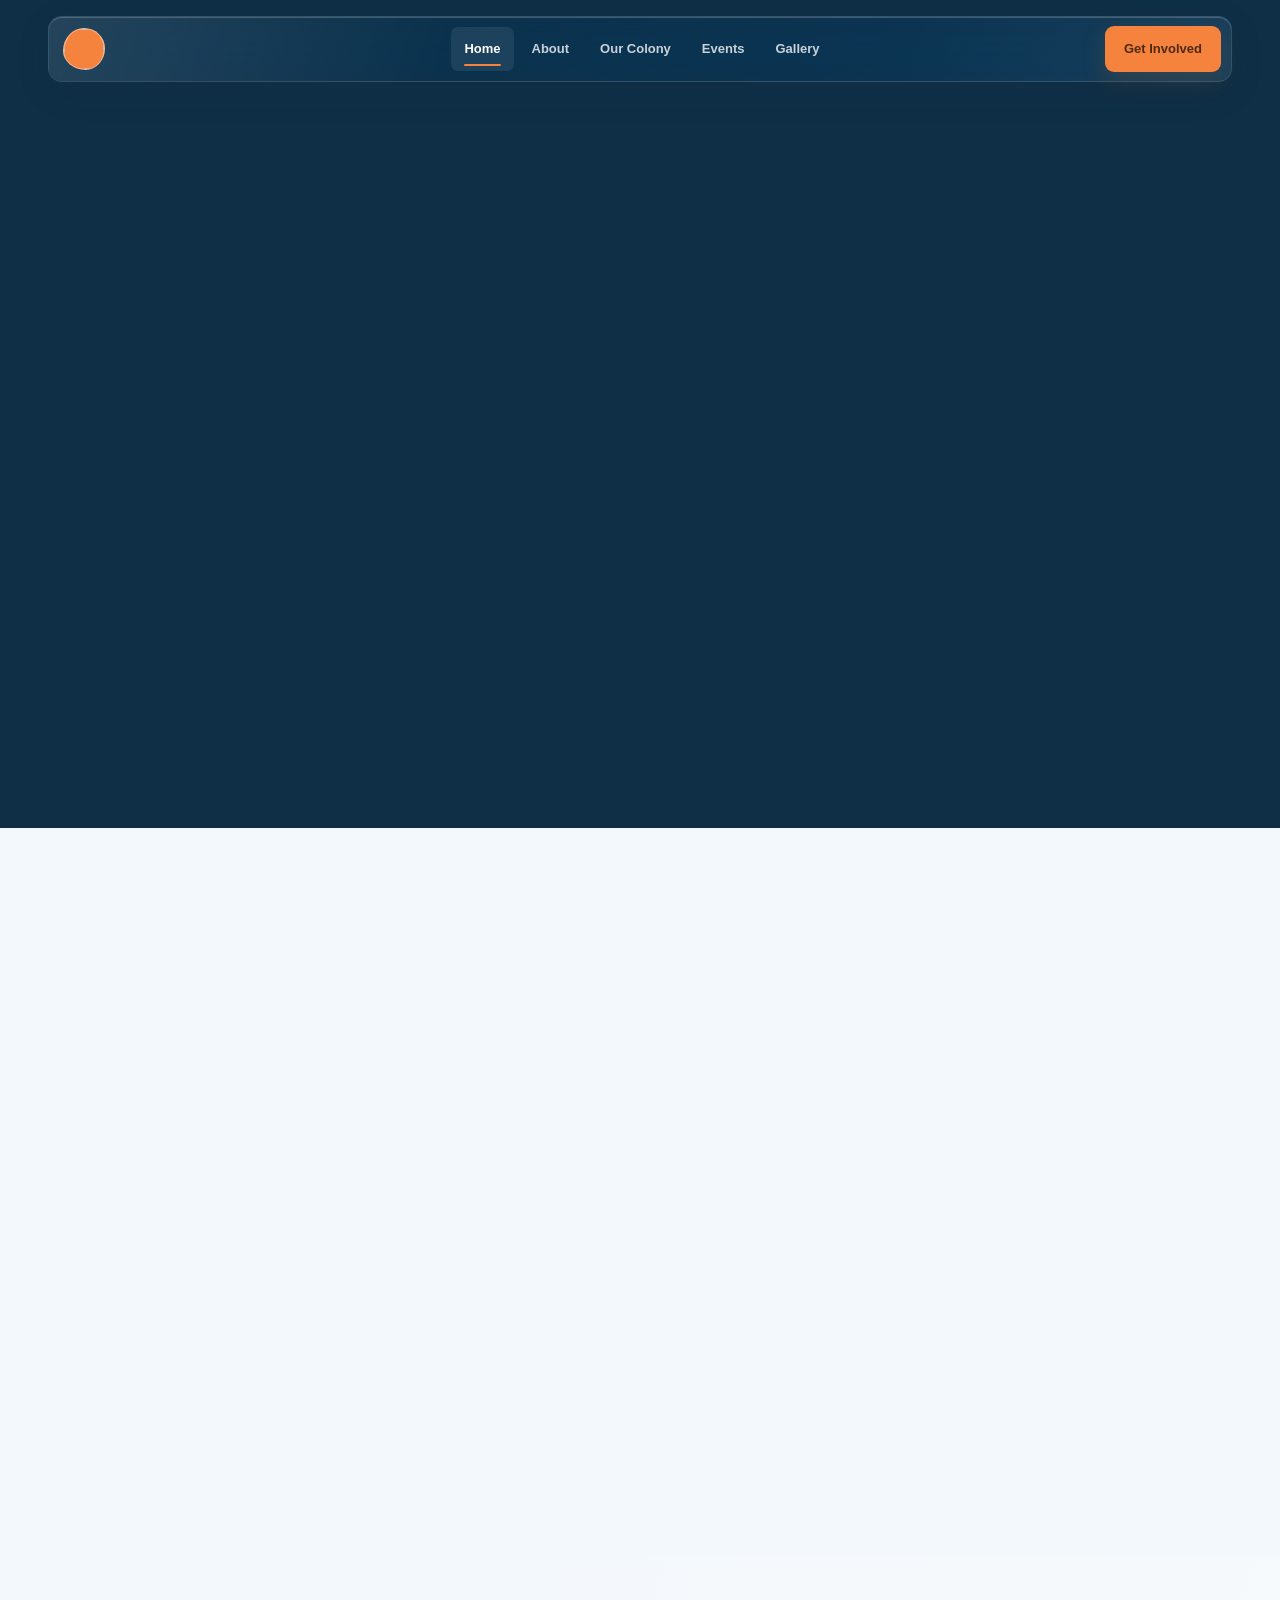
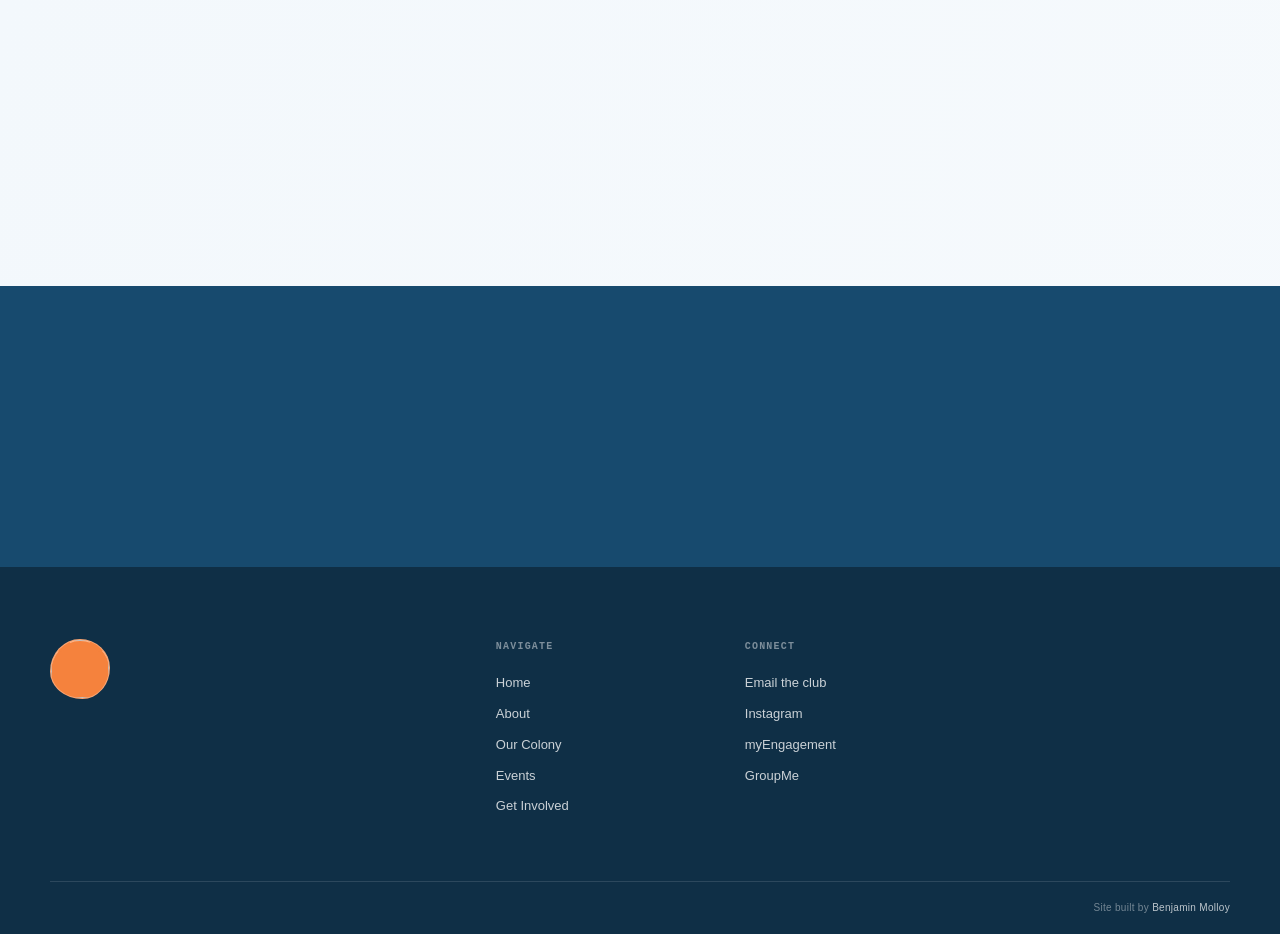
==== commit 63132dcb: "Small tweaks" ====
--- a/index.html
+++ b/index.html
@@ -13,7 +13,7 @@
     <meta name="twitter:card" content="summary_large_image">
     <title data-cms-text="branding.Title"></title>
     <script src="js/cmsTheme.js?v=4"></script>
-    <link href="css/site.css?v=14" rel="stylesheet">
+    <link href="css/site.css?v=15" rel="stylesheet">
   </head>
   <body data-page="home" data-title-path="branding.Title">
     <a class="skip-link" href="#main-content">Skip to content</a>
@@ -67,20 +67,16 @@
         <div class="carousel-controls" role="tablist" aria-label="Choose featured information"></div>
       </section>
 
-      <section class="section section-white home-fundraiser">
-        <div class="container editorial-grid home-fundraiser-grid" data-reveal>
-          <aside class="editorial-aside">
-            <p>
-              <span class="section-index">01</span><br>
-              Community support
-            </p>
-          </aside>
-          <div class="editorial-main">
-            <h2 class="home-fundraiser-title" data-cms-text="gofundme.Title"></h2>
-            <p class="lead-copy" data-cms-text="gofundme.Paragraph"></p>
-          </div>
-          <div class="editorial-action">
-            <a class="button" data-cms-href="gofundme.Link">Support the fundraiser</a>
+      <section class="section section-ice">
+        <div class="container">
+          <div class="fundraiser-panel" data-reveal>
+            <div class="photo-surface" style="--photo: var(--brand-image-6, none)" data-cms-bg="calltoaction.Image"></div>
+            <div class="fundraiser-copy glass-card glass-card-dark">
+              <p class="eyebrow eyebrow-light">Fundraising</p>
+              <h2 class="feature-title" data-cms-text="gofundme.Title"></h2>
+              <p data-cms-text="gofundme.Paragraph"></p>
+              <a class="button" target="_blank" rel="noreferrer" data-cms-href="gofundme.Link">Open fundraiser</a>
+            </div>
           </div>
         </div>
       </section>
@@ -99,19 +95,13 @@
             </div>
           </div>
 
-          <div class="rule-list glass-card" data-reveal>
-            <article class="rule-row">
-              <span class="rule-number" aria-hidden="true">01</span>
-              <p data-cms-text="clubrules.Rule1"></p>
-            </article>
-            <article class="rule-row">
-              <span class="rule-number" aria-hidden="true">02</span>
-              <p data-cms-text="clubrules.Rule2"></p>
-            </article>
-            <article class="rule-row">
-              <span class="rule-number" aria-hidden="true">03</span>
-              <p data-cms-text="clubrules.Rule3"></p>
-            </article>
+          <div class="rule-list glass-card" data-club-rules data-reveal>
+            <template>
+              <article class="rule-row" data-club-rule>
+                <span class="rule-number" data-rule-number aria-hidden="true"></span>
+                <p data-rule-copy></p>
+              </article>
+            </template>
           </div>
         </div>
       </section>
@@ -136,6 +126,6 @@
     <script src="js/cmsBinder.js?v=4"></script>
     <script src="js/cmsPage.js?v=4"></script>
     <script src="js/siteInteractions.js?v=3"></script>
-    <script src="js/pages/index.js?v=4"></script>
+    <script src="js/pages/index.js?v=5"></script>
   </body>
 </html>
--- a/css/site.css
+++ b/css/site.css
@@ -503,9 +503,9 @@
 
 .hero-glass {
   position: relative;
-  grid-column: 9 / -1;
+  grid-column: 8 / -1;
   align-self: end;
-  padding: 26px;
+  padding: 30px;
   overflow: hidden;
   border: 1px solid rgba(255, 255, 255, 0.28);
   border-radius: var(--radius-medium);
@@ -586,13 +586,13 @@
 .glass-callout {
   position: relative;
   display: grid;
-  grid-template-columns: 68px minmax(0, 1fr);
-  gap: 18px;
+  grid-template-columns: 92px minmax(0, 1fr);
+  gap: 20px;
   align-items: start;
 }
 
 .glass-callout-media {
-  min-height: 68px;
+  min-height: 92px;
   border: 1px solid rgba(255, 255, 255, 0.24);
   border-radius: 10px;
   background-color: color-mix(in srgb, var(--navy-deep) 28%, transparent);
@@ -949,15 +949,15 @@
   letter-spacing: 0.12em;
 }
 
-.home-fundraiser {
+.editorial-fundraiser {
   border-bottom: 1px solid var(--line);
 }
 
-.home-fundraiser-grid {
+.editorial-fundraiser-grid {
   align-items: center;
 }
 
-.home-fundraiser-title {
+.editorial-fundraiser-title {
   max-width: 680px;
   margin: 0;
   font-size: clamp(2.25rem, 4.6vw, 4.25rem);
@@ -967,7 +967,7 @@
   text-wrap: balance;
 }
 
-.home-fundraiser .editorial-main .lead-copy {
+.editorial-fundraiser .editorial-main .lead-copy {
   max-width: 620px;
   margin-top: 24px;
   color: var(--muted);
@@ -1544,6 +1544,11 @@
 
 .footer-brand {
   max-width: 330px;
+}
+
+.footer-brand .brand-mark {
+  width: 60px;
+  height: 60px;
 }
 
 .brand-mark-light {
@@ -1842,7 +1847,7 @@
   }
 
   .hero-glass {
-    max-width: 520px;
+    max-width: 600px;
   }
 
   .masthead-inner,
@@ -1943,8 +1948,19 @@
     letter-spacing: 0.11em;
   }
 
+  .home-hero,
+  .hero-content {
+    min-height: max(780px, 92svh);
+  }
+
+  .hero-content {
+    gap: 24px;
+    padding-top: 110px;
+    padding-bottom: 104px;
+  }
+
   .hero-title {
-    font-size: clamp(2.6rem, 13vw, 4.25rem);
+    font-size: clamp(2.45rem, 12vw, 4.1rem);
   }
 
   .hero-lede {
@@ -1957,7 +1973,7 @@
   }
 
   .hero-glass {
-    padding: 18px;
+    padding: 20px;
   }
 
   .glass-label {
@@ -1965,12 +1981,12 @@
   }
 
   .glass-callout {
-    grid-template-columns: 58px minmax(0, 1fr);
+    grid-template-columns: 70px minmax(0, 1fr);
     gap: 14px;
   }
 
   .glass-callout-media {
-    min-height: 58px;
+    min-height: 70px;
   }
 
   .glass-callout h2 {
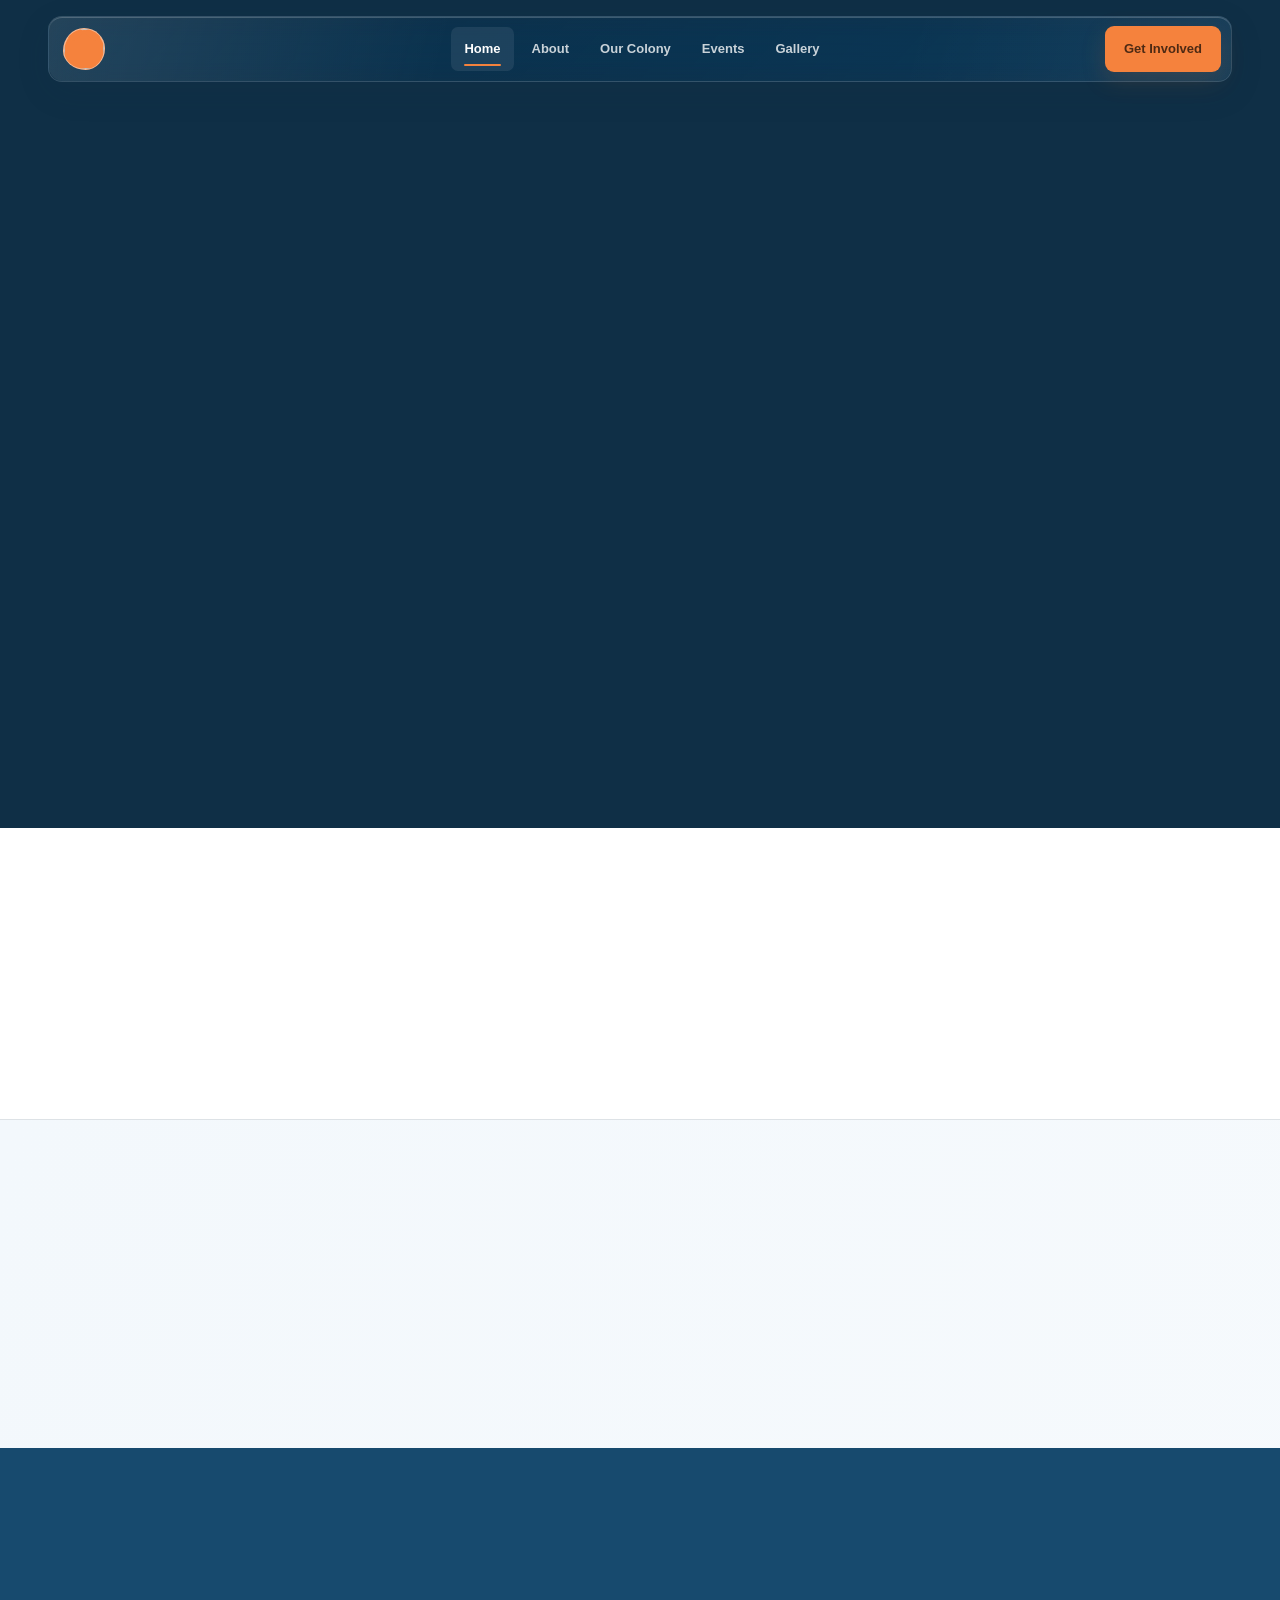
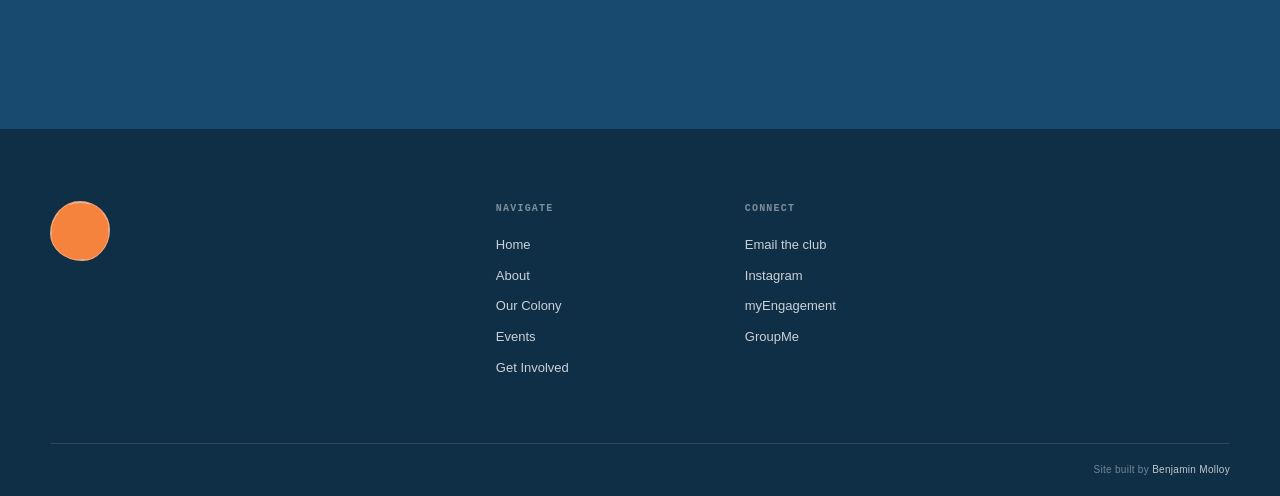
==== commit 121f3cfb: "about page" ====
--- a/index.html
+++ b/index.html
@@ -13,7 +13,7 @@
     <meta name="twitter:card" content="summary_large_image">
     <title data-cms-text="branding.Title"></title>
     <script src="js/cmsTheme.js?v=4"></script>
-    <link href="css/site.css?v=15" rel="stylesheet">
+    <link href="css/site.css?v=16" rel="stylesheet">
   </head>
   <body data-page="home" data-title-path="branding.Title">
     <a class="skip-link" href="#main-content">Skip to content</a>
@@ -67,16 +67,20 @@
         <div class="carousel-controls" role="tablist" aria-label="Choose featured information"></div>
       </section>
 
-      <section class="section section-ice">
-        <div class="container">
-          <div class="fundraiser-panel" data-reveal>
-            <div class="photo-surface" style="--photo: var(--brand-image-6, none)" data-cms-bg="calltoaction.Image"></div>
-            <div class="fundraiser-copy glass-card glass-card-dark">
-              <p class="eyebrow eyebrow-light">Fundraising</p>
-              <h2 class="feature-title" data-cms-text="gofundme.Title"></h2>
-              <p data-cms-text="gofundme.Paragraph"></p>
-              <a class="button" target="_blank" rel="noreferrer" data-cms-href="gofundme.Link">Open fundraiser</a>
-            </div>
+      <section class="section section-white editorial-fundraiser">
+        <div class="container editorial-grid editorial-fundraiser-grid" data-reveal>
+          <aside class="editorial-aside">
+            <p>
+              <span class="section-index">01</span><br>
+              Community support
+            </p>
+          </aside>
+          <div class="editorial-main">
+            <h2 class="editorial-fundraiser-title" data-cms-text="gofundme.Title"></h2>
+            <p class="lead-copy" data-cms-text="gofundme.Paragraph"></p>
+          </div>
+          <div class="editorial-action">
+            <a class="button" target="_blank" rel="noreferrer" data-cms-href="gofundme.Link">Support the fundraiser</a>
           </div>
         </div>
       </section>
--- a/css/site.css
+++ b/css/site.css
@@ -1148,29 +1148,115 @@
   margin-top: 70px;
 }
 
+.about-story-section {
+  overflow: hidden;
+}
+
+.mission-story {
+  display: grid;
+  gap: clamp(58px, 8vw, 96px);
+}
+
+.mission-story-row {
+  position: relative;
+  display: grid;
+  grid-template-columns: minmax(280px, 0.92fr) minmax(0, 1.08fr);
+  gap: clamp(38px, 7vw, 88px);
+  align-items: center;
+  padding-top: clamp(34px, 5vw, 54px);
+  border-top: 1px solid color-mix(in srgb, var(--orange) 46%, transparent);
+}
+
+.mission-story-row::before {
+  position: absolute;
+  top: -2px;
+  left: 0;
+  width: 54px;
+  height: 3px;
+  background: var(--orange);
+  content: "";
+}
+
+.mission-story-row.image-right {
+  grid-template-columns: minmax(0, 1.08fr) minmax(280px, 0.92fr);
+}
+
+.mission-story-row.image-right::before {
+  right: 0;
+  left: auto;
+}
+
+.mission-story-row.image-right .mission-photo {
+  order: 2;
+}
+
+.mission-photo {
+  min-height: clamp(320px, 37vw, 440px);
+  border: 1px solid color-mix(in srgb, var(--orange) 36%, transparent);
+  border-radius: 14px;
+  background-color: var(--navy);
+  background-image:
+    linear-gradient(180deg, color-mix(in srgb, var(--navy-deep) 2%, transparent), color-mix(in srgb, var(--navy-deep) 20%, transparent)),
+    var(--photo);
+  background-position: center;
+  background-size: cover;
+  box-shadow: var(--shadow-soft);
+}
+
+.mission-copy {
+  padding-inline: clamp(0px, 2vw, 24px);
+}
+
+.mission-copy p {
+  margin: 0;
+  color: color-mix(in srgb, var(--navy) 78%, var(--brand-fourth));
+  font-size: clamp(1.05rem, 1.55vw, 1.2rem);
+  line-height: 1.75;
+}
+
+.mission-story-row.only-copy,
+.mission-story-row.only-image {
+  grid-template-columns: minmax(0, 860px);
+  justify-content: center;
+}
+
+.mission-story-row.only-copy .mission-copy {
+  padding-inline: 0;
+}
+
+.mission-story-row.only-image .mission-photo {
+  width: 100%;
+  min-height: clamp(360px, 48vw, 540px);
+}
+
 .board-grid {
   display: grid;
-  grid-template-columns: repeat(2, minmax(0, 1fr));
+  grid-template-columns: 1fr;
   gap: 24px;
 }
 
 .person-card {
   display: grid;
-  grid-template-columns: minmax(180px, 0.72fr) 1fr;
-  min-height: 330px;
+  grid-template-columns: minmax(260px, 0.65fr) minmax(0, 1.35fr);
+  min-height: 300px;
   overflow: hidden;
   background: rgba(255, 255, 255, 0.38);
 }
 
 .person-card .photo-surface {
-  min-height: 330px;
+  min-height: 300px;
 }
 
 .person-copy {
   display: flex;
   flex-direction: column;
-  justify-content: flex-end;
-  padding: 28px;
+  justify-content: center;
+  padding: clamp(30px, 5vw, 64px);
+}
+
+.person-card:not(.has-image) {
+  grid-template-columns: minmax(0, 760px);
+  justify-content: center;
 }
 
 .person-role {
@@ -2051,6 +2137,37 @@
     margin-top: 0;
   }
 
+  .mission-story {
+    gap: 54px;
+  }
+
+  .mission-story-row,
+  .mission-story-row.image-right,
+  .mission-story-row.only-copy,
+  .mission-story-row.only-image {
+    grid-template-columns: 1fr;
+    gap: 28px;
+    padding-top: 36px;
+  }
+
+  .mission-story-row.image-right::before {
+    right: auto;
+    left: 0;
+  }
+
+  .mission-story-row.image-right .mission-photo {
+    order: 0;
+  }
+
+  .mission-photo,
+  .mission-story-row.only-image .mission-photo {
+    min-height: 280px;
+  }
+
+  .mission-copy {
+    padding-inline: 0;
+  }
+
   .person-card {
     grid-template-columns: 1fr;
   }
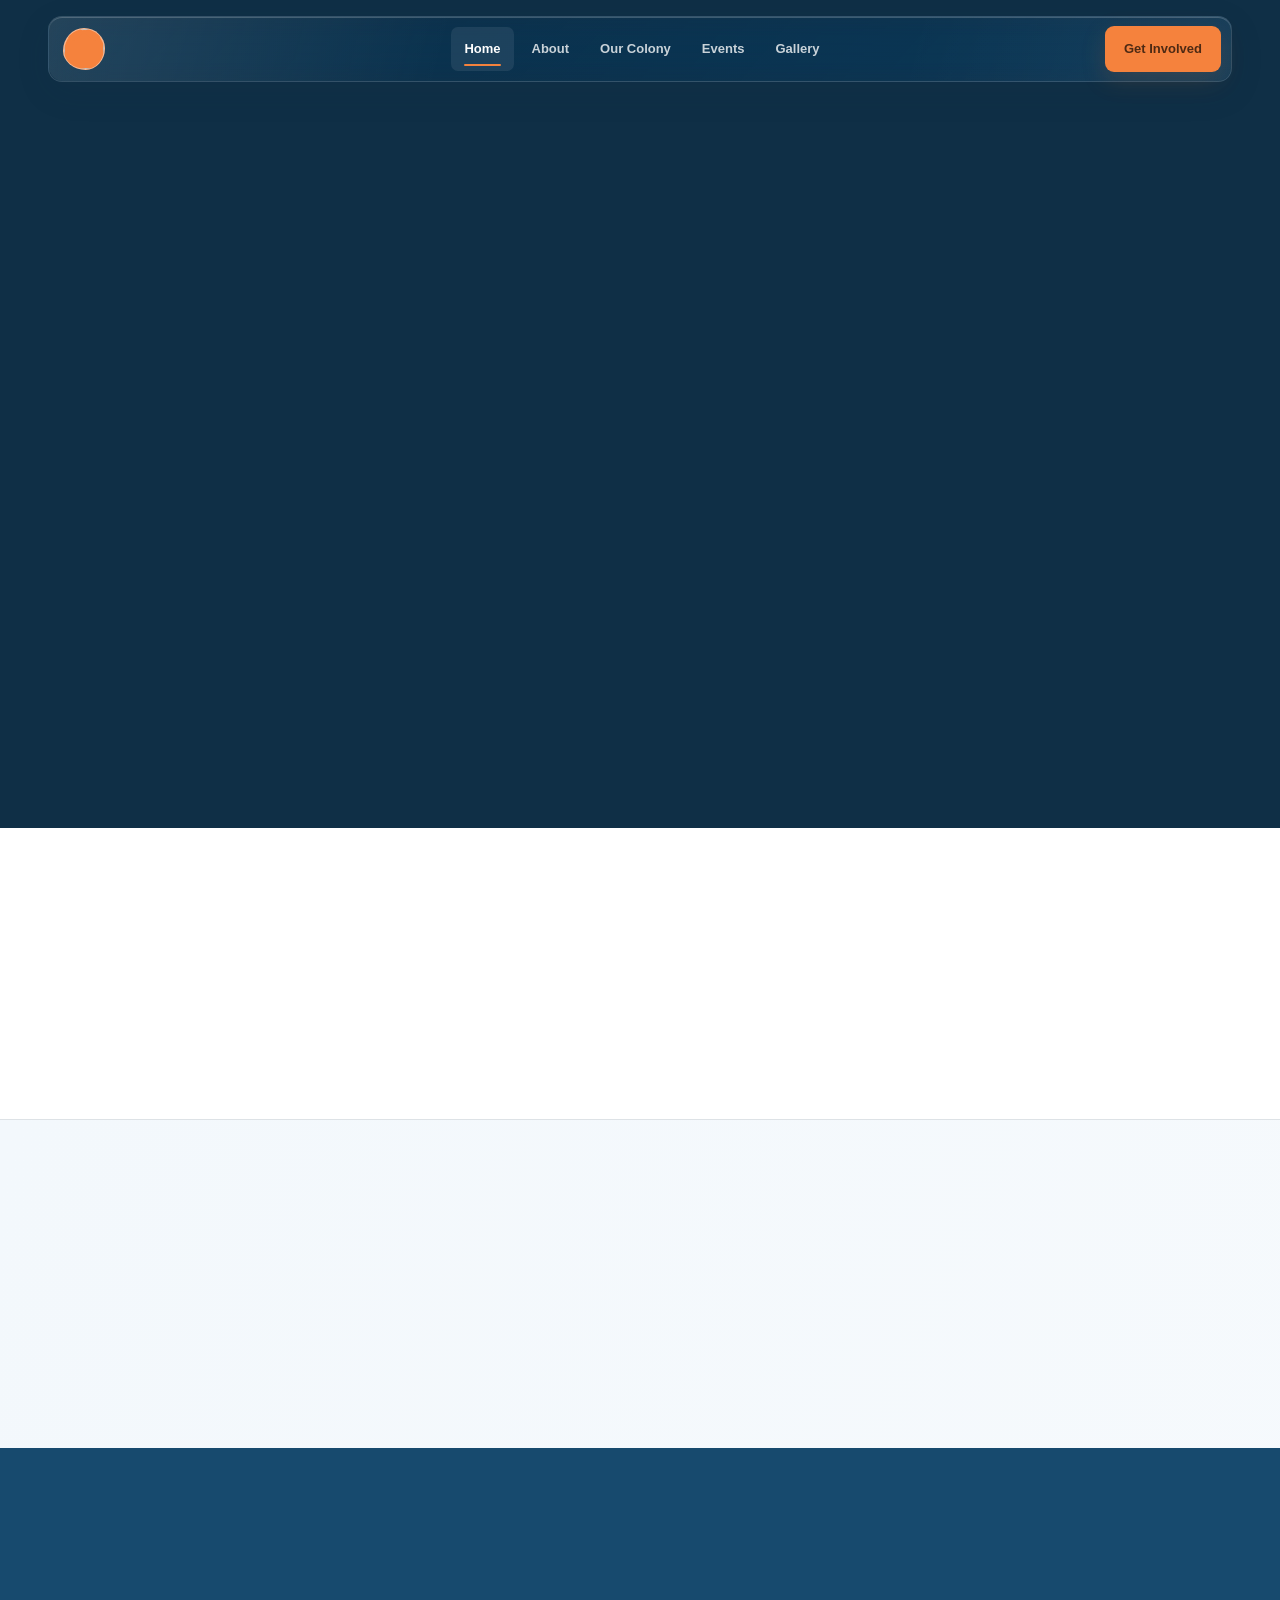
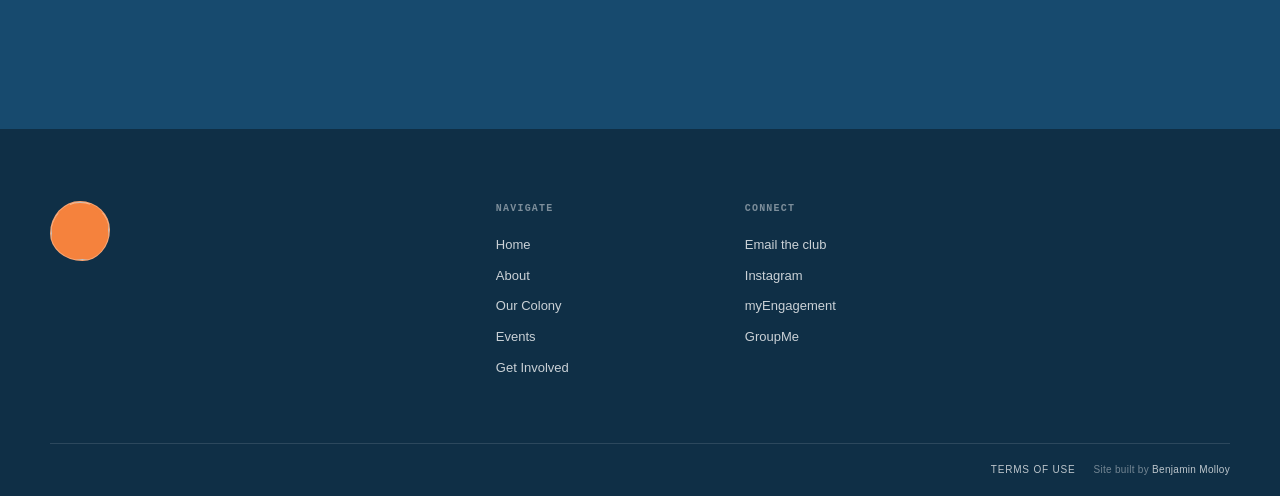
==== commit 33ba799e: "Slight tweeks to events and TOS" ====
--- a/index.html
+++ b/index.html
@@ -13,7 +13,7 @@
     <meta name="twitter:card" content="summary_large_image">
     <title data-cms-text="branding.Title"></title>
     <script src="js/cmsTheme.js?v=4"></script>
-    <link href="css/site.css?v=16" rel="stylesheet">
+    <link href="css/site.css?v=21" rel="stylesheet">
   </head>
   <body data-page="home" data-title-path="branding.Title">
     <a class="skip-link" href="#main-content">Skip to content</a>
@@ -126,7 +126,7 @@
 
     <script src="js/cmsContentLoader.js"></script>
     <script src="js/cmsCache.js?v=3"></script>
-    <script src="js/componentLoader.js?v=8"></script>
+    <script src="js/componentLoader.js?v=9"></script>
     <script src="js/cmsBinder.js?v=4"></script>
     <script src="js/cmsPage.js?v=4"></script>
     <script src="js/siteInteractions.js?v=3"></script>
--- a/css/site.css
+++ b/css/site.css
@@ -1311,7 +1311,7 @@
 .profile-copy {
   display: flex;
   flex-direction: column;
-  justify-content: space-between;
+  justify-content: center;
   padding: clamp(38px, 5vw, 72px);
 }
 
@@ -1326,7 +1326,7 @@
 }
 
 .profile-copy h2 {
-  margin: auto 0 0;
+  margin: 0;
   font-size: clamp(2.5rem, 5vw, 4.6rem);
   font-weight: 560;
   letter-spacing: -0.05em;
@@ -1411,24 +1411,25 @@
 
 .placeholder-events {
   display: grid;
-  grid-template-columns: repeat(2, minmax(0, 1fr));
+  grid-template-columns: minmax(0, 1fr);
   gap: 24px;
 }
 
 .placeholder-event {
   display: grid;
-  min-height: 390px;
-  grid-template-rows: 190px 1fr;
+  min-height: 228px;
+  grid-template-columns: minmax(260px, 0.72fr) minmax(0, 1.28fr);
   overflow: hidden;
   background: rgba(255, 255, 255, 0.42);
 }
 
 .placeholder-event .photo-surface {
-  min-height: 190px;
+  min-height: 228px;
 }
 
 .placeholder-event-copy {
-  padding: 26px;
+  align-self: center;
+  padding: clamp(24px, 3.6vw, 42px);
 }
 
 .placeholder-event-copy .placeholder-date {
@@ -1448,50 +1449,380 @@
 }
 
 .placeholder-event p:last-child {
+  max-width: 720px;
   margin: 13px 0 0;
   color: var(--muted);
 }
 
+.events-announcements {
+  padding-block: clamp(56px, 7vw, 88px);
+}
+
+.events-calendar {
+  overflow: visible;
+  padding: clamp(18px, 2.8vw, 34px);
+  background: rgba(255, 255, 255, 0.52);
+}
+
+.events-calendar-toolbar {
+  display: flex;
+  align-items: center;
+  justify-content: space-between;
+  gap: 24px;
+  padding: 0 2px 20px;
+}
+
+.events-calendar-range {
+  margin: 0;
+  color: var(--navy-ink);
+  font-family: var(--font-editorial);
+  font-size: clamp(1.4rem, 2.2vw, 2rem);
+  line-height: 1.15;
+}
+
+.events-calendar-key {
+  display: inline-flex;
+  align-items: center;
+  gap: 8px;
+  flex: 0 0 auto;
+  color: var(--muted);
+  font-family: ui-monospace, SFMono-Regular, Menlo, Consolas, monospace;
+  font-size: 10px;
+  font-weight: 700;
+  letter-spacing: 0.12em;
+  text-transform: uppercase;
+}
+
+.events-calendar-key i {
+  width: 10px;
+  height: 10px;
+  border-radius: 50%;
+  background: var(--orange);
+  box-shadow: 0 0 0 4px color-mix(in srgb, var(--orange) 16%, transparent);
+}
+
+.events-calendar-viewport {
+  border: 1px solid color-mix(in srgb, var(--navy) 16%, transparent);
+  border-radius: 14px;
+  background: rgba(255, 255, 255, 0.3);
+}
+
+.events-calendar-viewport:focus-visible {
+  outline-offset: 5px;
+}
+
+.events-calendar-grid {
+  display: grid;
+  grid-template-columns: repeat(7, minmax(0, 1fr));
+  overflow: visible;
+}
+
+.events-calendar-weekday {
+  padding: 13px 14px;
+  border-right: 1px solid color-mix(in srgb, var(--navy) 12%, transparent);
+  border-bottom: 1px solid color-mix(in srgb, var(--navy) 16%, transparent);
+  background: color-mix(in srgb, var(--navy) 7%, rgba(255, 255, 255, 0.72));
+  color: var(--muted);
+  font-family: ui-monospace, SFMono-Regular, Menlo, Consolas, monospace;
+  font-size: 10px;
+  font-weight: 750;
+  letter-spacing: 0.13em;
+  text-transform: uppercase;
+}
+
+.events-calendar-weekday:nth-child(7) {
+  border-right: 0;
+}
+
+.events-calendar-day {
+  position: relative;
+  min-width: 0;
+  min-height: 146px;
+  padding: 12px;
+  border-right: 1px solid color-mix(in srgb, var(--navy) 11%, transparent);
+  border-bottom: 1px solid color-mix(in srgb, var(--navy) 11%, transparent);
+  background: rgba(255, 255, 255, 0.38);
+}
+
+.events-calendar-day:nth-child(7n + 14) {
+  border-right: 0;
+}
+
+.events-calendar-day:nth-last-child(-n + 7) {
+  border-bottom: 0;
+}
+
+.events-calendar-day:hover,
+.events-calendar-day:focus-within,
+.events-calendar-day.is-popover-active {
+  z-index: 8;
+}
+
+.events-calendar-day.is-today {
+  background: color-mix(in srgb, var(--orange) 13%, rgba(255, 255, 255, 0.72));
+  box-shadow: inset 0 3px 0 var(--orange);
+}
+
+.events-calendar-day-heading {
+  display: flex;
+  align-items: baseline;
+  justify-content: space-between;
+  gap: 8px;
+  min-height: 30px;
+}
+
+.events-calendar-day-number {
+  display: inline-grid;
+  width: 28px;
+  height: 28px;
+  place-items: center;
+  border-radius: 50%;
+  color: var(--navy-ink);
+  font-size: 13px;
+  font-weight: 680;
+  line-height: 1;
+}
+
+.events-calendar-day.is-today .events-calendar-day-number {
+  background: var(--orange);
+  box-shadow: 0 5px 16px color-mix(in srgb, var(--orange-dark) 20%, transparent);
+  color: var(--white);
+}
+
+.events-calendar-month {
+  color: var(--muted);
+  font-family: ui-monospace, SFMono-Regular, Menlo, Consolas, monospace;
+  font-size: 9px;
+  font-weight: 700;
+  letter-spacing: 0.12em;
+  text-transform: uppercase;
+}
+
+.events-calendar-events {
+  display: grid;
+  min-width: 0;
+  gap: 6px;
+  margin-top: 5px;
+}
+
+.events-calendar-event {
+  position: relative;
+  min-width: 0;
+}
+
+.events-calendar-event-trigger {
+  display: block;
+  width: 100%;
+  max-width: 100%;
+  min-width: 0;
+  min-height: 30px;
+  padding: 6px 8px;
+  overflow: hidden;
+  border: 1px solid color-mix(in srgb, var(--navy) 16%, transparent);
+  border-radius: 7px;
+  background: color-mix(in srgb, var(--navy) 9%, rgba(255, 255, 255, 0.72));
+  box-shadow: inset 3px 0 0 var(--orange);
+  color: var(--navy-ink);
+  cursor: pointer;
+  font-size: 11px;
+  font-weight: 650;
+  line-height: 1.35;
+  text-align: left;
+  text-overflow: ellipsis;
+  white-space: nowrap;
+}
+
+.events-calendar-event-trigger:hover,
+.events-calendar-event-trigger[aria-expanded="true"] {
+  border-color: color-mix(in srgb, var(--orange) 38%, transparent);
+  background: color-mix(in srgb, var(--orange) 12%, rgba(255, 255, 255, 0.84));
+}
+
+.events-calendar-popover {
+  position: absolute;
+  top: calc(100% + 12px);
+  left: 0;
+  z-index: 30;
+  width: min(320px, calc(100vw - 48px));
+  padding: 22px;
+  transform: translateY(5px);
+  visibility: hidden;
+  border: 1px solid rgba(255, 255, 255, 0.78);
+  border-radius: 12px;
+  background: color-mix(in srgb, var(--white) 84%, transparent);
+  box-shadow:
+    0 22px 50px color-mix(in srgb, var(--navy-deep) 24%, transparent),
+    inset 0 1px 0 rgba(255, 255, 255, 0.9);
+  opacity: 0;
+  pointer-events: none;
+  -webkit-backdrop-filter: blur(20px) saturate(132%);
+  backdrop-filter: blur(20px) saturate(132%);
+  transition:
+    opacity 140ms ease,
+    transform 140ms ease,
+    visibility 140ms ease;
+}
+
+.events-calendar-popover::before {
+  position: absolute;
+  top: -7px;
+  left: 20px;
+  width: 12px;
+  height: 12px;
+  transform: rotate(45deg);
+  border-top: 1px solid rgba(255, 255, 255, 0.78);
+  border-left: 1px solid rgba(255, 255, 255, 0.78);
+  background: color-mix(in srgb, var(--white) 88%, transparent);
+  content: "";
+}
+
+.events-calendar-event.is-open .events-calendar-popover {
+  transform: none;
+  visibility: visible;
+  opacity: 1;
+  pointer-events: auto;
+}
+
+.events-calendar-day.is-edge-right .events-calendar-popover {
+  right: 0;
+  left: auto;
+}
+
+.events-calendar-day.is-edge-right .events-calendar-popover::before {
+  right: 20px;
+  left: auto;
+}
+
+.events-calendar-day.is-edge-bottom .events-calendar-popover {
+  top: auto;
+  bottom: calc(100% + 12px);
+  transform: translateY(-5px);
+}
+
+.events-calendar-day.is-edge-bottom .events-calendar-popover::before {
+  top: auto;
+  bottom: -7px;
+  transform: rotate(225deg);
+}
+
+.events-calendar-day.is-edge-bottom .events-calendar-event.is-open .events-calendar-popover {
+  transform: none;
+}
+
+.events-calendar-popover h3 {
+  margin: 0;
+  color: var(--navy-ink);
+  font-size: 20px;
+  font-weight: 620;
+  letter-spacing: -0.025em;
+  line-height: 1.2;
+}
+
+.events-calendar-popover > p {
+  margin: 11px 0 0;
+  color: var(--muted);
+  font-size: 13px;
+  line-height: 1.55;
+}
+
+.events-calendar-popover dl {
+  display: grid;
+  gap: 9px;
+  margin: 18px 0 0;
+  padding-top: 14px;
+  border-top: 1px solid color-mix(in srgb, var(--navy) 12%, transparent);
+}
+
+.events-calendar-popover dl > div {
+  display: grid;
+  grid-template-columns: 62px minmax(0, 1fr);
+  gap: 10px;
+}
+
+.events-calendar-popover dt {
+  color: var(--orange-dark);
+  font-family: ui-monospace, SFMono-Regular, Menlo, Consolas, monospace;
+  font-size: 9px;
+  font-weight: 750;
+  letter-spacing: 0.1em;
+  text-transform: uppercase;
+}
+
+.events-calendar-popover dd {
+  margin: 0;
+  color: var(--navy-ink);
+  font-size: 12px;
+  line-height: 1.45;
+}
+
+.gallery-section {
+  padding-block: clamp(56px, 7vw, 88px);
+}
+
+.gallery-toolbar {
+  display: flex;
+  align-items: center;
+  justify-content: space-between;
+  gap: 24px;
+  margin-bottom: 30px;
+  padding-bottom: 18px;
+  border-bottom: 1px solid var(--line);
+}
+
+.gallery-toolbar .eyebrow {
+  margin: 0;
+}
+
+.gallery-sort-label {
+  margin: 0;
+  color: var(--muted);
+  font-family: ui-monospace, SFMono-Regular, Menlo, Consolas, monospace;
+  font-size: 11px;
+  font-weight: 700;
+  letter-spacing: 0.12em;
+  text-transform: uppercase;
+}
+
 .gallery-grid {
   display: grid;
-  grid-template-columns: repeat(12, minmax(0, 1fr));
-  gap: 34px 22px;
+  grid-template-columns: repeat(2, minmax(0, 1fr));
+  gap: 28px 24px;
 }
 
 .gallery-item {
   position: relative;
-  grid-column: span 4;
   min-width: 0;
   margin: 0;
-}
-
-.gallery-item:nth-child(1),
-.gallery-item:nth-child(5) {
-  grid-column: span 7;
-}
-
-.gallery-item:nth-child(2),
-.gallery-item:nth-child(6) {
-  grid-column: span 5;
-}
-
-.gallery-item:nth-child(3) {
-  grid-column: 2 / span 4;
-}
-
-.gallery-item:nth-child(4) {
-  grid-column: 6 / span 6;
 }
 
 .gallery-item .photo-surface {
   aspect-ratio: 4 / 3;
   min-height: 0;
-  border-radius: 12px;
-}
-
-.gallery-item:nth-child(2) .photo-surface,
-.gallery-item:nth-child(4) .photo-surface {
-  aspect-ratio: 4 / 5;
+  border-radius: 14px;
+}
+
+.gallery-photo-link {
+  position: relative;
+  display: block;
+  overflow: visible;
+  border-radius: 14px;
+  cursor: zoom-in;
+}
+
+@media (hover: hover) and (pointer: fine) {
+  .gallery-photo-link .photo-surface {
+    transform: none;
+    transition:
+      transform 180ms ease,
+      box-shadow 180ms ease;
+    will-change: transform;
+  }
+
+  .gallery-photo-link:hover .photo-surface,
+  .gallery-photo-link:focus-visible .photo-surface {
+    transform: translateY(-5px);
+    box-shadow: 0 22px 46px color-mix(in srgb, var(--navy-deep) 24%, transparent);
+  }
 }
 
 .gallery-item figcaption {
@@ -1500,25 +1831,200 @@
   bottom: 12px;
   left: 12px;
   display: grid;
-  grid-template-columns: minmax(0, 1fr) auto;
-  gap: 16px;
+  gap: 11px;
   margin: 0;
-  padding: 14px 16px;
-  border-radius: 14px;
-  background: rgba(255, 255, 255, 0.42);
+  padding: 16px 17px 15px;
+  border-color: rgba(255, 255, 255, 0.72);
+  border-radius: 12px;
+  background: rgba(255, 255, 255, 0.76);
+  box-shadow:
+    0 12px 32px color-mix(in srgb, var(--navy-deep) 18%, transparent),
+    inset 0 1px 0 rgba(255, 255, 255, 0.86);
+  -webkit-backdrop-filter: blur(16px) saturate(126%);
+  backdrop-filter: blur(16px) saturate(126%);
 }
 
 .gallery-caption {
-  font-size: 15px;
-  font-weight: 560;
+  color: var(--navy-ink);
+  font-size: 16px;
+  font-weight: 620;
+  line-height: 1.35;
 }
 
 .gallery-meta {
-  color: var(--muted);
+  display: flex;
+  align-items: baseline;
+  justify-content: space-between;
+  gap: 12px;
+  color: color-mix(in srgb, var(--navy-ink) 82%, var(--brand-fourth));
   font-family: ui-monospace, SFMono-Regular, Menlo, Consolas, monospace;
-  font-size: 10px;
-  letter-spacing: 0.04em;
+  font-size: 11px;
+  font-weight: 680;
+  letter-spacing: 0.035em;
+  line-height: 1.45;
+}
+
+.gallery-meta time {
+  color: var(--orange-dark);
+  white-space: nowrap;
+}
+
+.gallery-credit {
   text-align: right;
+}
+
+.gallery-pagination {
+  display: flex;
+  align-items: center;
+  justify-content: center;
+  gap: 10px;
+  width: fit-content;
+  max-width: 100%;
+  margin: 42px auto 0;
+  padding: 9px;
+  overflow: visible;
+  background: rgba(255, 255, 255, 0.58);
+}
+
+.gallery-pagination[hidden] {
+  display: none;
+}
+
+.gallery-page-numbers {
+  display: flex;
+  align-items: center;
+  gap: 6px;
+}
+
+.gallery-pagination button {
+  min-width: 38px;
+  min-height: 38px;
+  padding: 0 11px;
+  border: 1px solid color-mix(in srgb, var(--navy) 17%, transparent);
+  border-radius: 8px;
+  background: rgba(255, 255, 255, 0.52);
+  color: var(--navy-ink);
+  cursor: pointer;
+  font-size: 12px;
+  font-weight: 680;
+  transition:
+    border-color 150ms ease,
+    background-color 150ms ease,
+    color 150ms ease;
+}
+
+.gallery-pagination button:hover:not(:disabled) {
+  border-color: color-mix(in srgb, var(--orange) 48%, transparent);
+  background: color-mix(in srgb, var(--orange) 12%, rgba(255, 255, 255, 0.82));
+}
+
+.gallery-pagination button.is-current {
+  border-color: var(--orange);
+  background: var(--orange);
+  color: var(--white);
+}
+
+.gallery-pagination button:disabled {
+  cursor: not-allowed;
+  opacity: 0.42;
+}
+
+.gallery-page-direction {
+  min-width: 86px !important;
+}
+
+body.gallery-lightbox-open {
+  overflow: hidden;
+}
+
+.gallery-lightbox {
+  position: fixed;
+  inset: 0;
+  z-index: 120;
+  display: grid;
+  place-items: center;
+  padding: clamp(18px, 4vw, 52px);
+  visibility: hidden;
+  opacity: 0;
+  cursor: zoom-out;
+  transition:
+    opacity 180ms ease,
+    visibility 180ms ease;
+}
+
+.gallery-lightbox[hidden] {
+  display: none;
+}
+
+.gallery-lightbox.is-open {
+  visibility: visible;
+  opacity: 1;
+}
+
+.gallery-lightbox-backdrop {
+  position: absolute;
+  inset: 0;
+  background: color-mix(in srgb, var(--navy-deep) 46%, rgba(48, 48, 48, 0.52));
+  -webkit-backdrop-filter: blur(4px) grayscale(0.38) brightness(0.76);
+  backdrop-filter: blur(4px) grayscale(0.38) brightness(0.76);
+}
+
+.gallery-lightbox-dialog {
+  position: relative;
+  z-index: 1;
+  width: min(90vw, 1180px);
+  height: min(82vh, 860px);
+  transform: translateY(10px) scale(0.975);
+  filter: drop-shadow(0 28px 60px rgba(0, 0, 0, 0.34));
+  opacity: 0;
+  transition:
+    transform 180ms cubic-bezier(0.22, 1, 0.36, 1),
+    opacity 180ms ease;
+}
+
+.gallery-lightbox.is-open .gallery-lightbox-dialog {
+  transform: none;
+  opacity: 1;
+}
+
+.gallery-lightbox-image {
+  width: 100%;
+  height: 100%;
+  border: 1px solid rgba(255, 255, 255, 0.3);
+  border-radius: 16px;
+  background-color: color-mix(in srgb, var(--navy-deep) 44%, transparent);
+  background-image: var(--photo);
+  background-position: center;
+  background-repeat: no-repeat;
+  background-size: contain;
+  box-shadow: inset 0 1px 0 rgba(255, 255, 255, 0.22);
+}
+
+.gallery-lightbox-close {
+  position: absolute;
+  top: 12px;
+  right: 12px;
+  z-index: 2;
+  display: grid;
+  width: 44px;
+  height: 44px;
+  padding: 0 0 3px;
+  place-items: center;
+  border: 1px solid rgba(255, 255, 255, 0.46);
+  border-radius: 50%;
+  background: color-mix(in srgb, var(--navy-deep) 62%, transparent);
+  box-shadow: 0 10px 30px rgba(0, 0, 0, 0.24);
+  color: var(--white);
+  cursor: pointer;
+  font-size: 30px;
+  font-weight: 300;
+  line-height: 1;
+  -webkit-backdrop-filter: blur(12px);
+  backdrop-filter: blur(12px);
+}
+
+.gallery-lightbox-close:hover {
+  background: var(--orange);
 }
 
 .action-grid {
@@ -1704,6 +2210,105 @@
   text-decoration: underline;
 }
 
+.footer-utility {
+  display: inline-flex;
+  align-items: center;
+  justify-content: flex-end;
+  gap: 18px;
+}
+
+.footer-terms-link {
+  color: rgba(255, 255, 255, 0.72);
+  text-decoration: none;
+}
+
+.footer-terms-link:hover {
+  color: var(--white);
+  text-decoration: underline;
+}
+
+.legal-section {
+  padding-block: clamp(64px, 8vw, 104px);
+}
+
+.legal-layout {
+  display: grid;
+  grid-template-columns: repeat(12, minmax(0, 1fr));
+  gap: 24px;
+  align-items: start;
+}
+
+.legal-summary {
+  position: sticky;
+  top: 118px;
+  grid-column: 1 / span 3;
+  padding-top: 18px;
+  border-top: 3px solid var(--orange);
+}
+
+.legal-summary p {
+  margin: 0;
+  color: var(--muted);
+  font-size: 13px;
+}
+
+.legal-summary p + p {
+  margin-top: 14px;
+}
+
+.legal-summary strong {
+  color: var(--navy-ink);
+  font-weight: 650;
+}
+
+.legal-content {
+  grid-column: 5 / span 7;
+}
+
+.legal-content > :first-child {
+  margin-top: 0;
+}
+
+.legal-content section + section {
+  margin-top: 38px;
+  padding-top: 34px;
+  border-top: 1px solid var(--line);
+}
+
+.legal-content h2 {
+  margin: 0 0 14px;
+  color: var(--navy-ink);
+  font-family: var(--font-editorial);
+  font-size: clamp(1.55rem, 2.4vw, 2.15rem);
+  font-weight: 500;
+  letter-spacing: -0.025em;
+  line-height: 1.15;
+}
+
+.legal-content p,
+.legal-content li {
+  color: var(--muted);
+}
+
+.legal-content p {
+  margin: 0;
+}
+
+.legal-content p + p,
+.legal-content ul {
+  margin-top: 14px;
+}
+
+.legal-content ul {
+  margin-bottom: 0;
+  padding-left: 1.2em;
+}
+
+.legal-content a {
+  color: var(--navy);
+  font-weight: 620;
+}
+
 
 .brand-mark img {
   position: relative;
@@ -1736,13 +2341,12 @@
 }
 
 .gallery-item:last-child:nth-child(odd) {
-  grid-column: 4 / span 6;
+  grid-column: auto;
 }
 
 .placeholder-event:last-child:nth-child(odd) {
-  grid-column: 1 / -1;
-  width: calc(50% - 11px);
-  justify-self: center;
+  width: 100%;
+  justify-self: stretch;
 }
 
 .hero-slide:not(.is-active) {
@@ -1797,8 +2401,12 @@
     grid-template-columns: minmax(240px, 0.8fr) 1.2fr;
   }
 
+  .gallery-grid {
+    grid-template-columns: repeat(2, minmax(0, 1fr));
+  }
+
   .gallery-item:nth-child(n) {
-    grid-column: span 6;
+    grid-column: auto;
   }
 
   .event-row {
@@ -1808,6 +2416,11 @@
   .event-location {
     grid-column: 2;
     grid-row: 2;
+  }
+
+  .events-calendar-day {
+    min-height: 136px;
+    padding: 10px;
   }
 }
 
@@ -2133,6 +2746,19 @@
     grid-template-columns: 1fr;
   }
 
+  .placeholder-event {
+    min-height: 0;
+    grid-template-columns: 1fr;
+  }
+
+  .placeholder-event .photo-surface {
+    min-height: 210px;
+  }
+
+  .placeholder-event-copy {
+    padding: 24px;
+  }
+
   .image-pair .photo-surface:last-child {
     margin-top: 0;
   }
@@ -2197,9 +2823,37 @@
     justify-self: start;
   }
 
+  .events-calendar {
+    padding: 16px;
+  }
+
+  .events-calendar-toolbar {
+    align-items: flex-start;
+    padding: 2px 2px 17px;
+  }
+
+  .events-calendar-range {
+    font-size: 1.35rem;
+  }
+
+  .events-calendar-viewport {
+    overflow-x: auto;
+    overscroll-behavior-x: contain;
+    scrollbar-color: color-mix(in srgb, var(--navy) 30%, transparent) transparent;
+    scrollbar-width: thin;
+  }
+
+  .events-calendar-grid {
+    min-width: 820px;
+  }
+
+  .events-calendar-day {
+    min-height: 136px;
+  }
+
   .gallery-grid {
     grid-template-columns: 1fr;
-    gap: 32px;
+    gap: 24px;
   }
 
   .gallery-item:nth-child(n) {
@@ -2210,10 +2864,37 @@
     grid-column: 1 / -1;
   }
 
-  .gallery-item .photo-surface,
-  .gallery-item:nth-child(2) .photo-surface,
-  .gallery-item:nth-child(4) .photo-surface {
+  .gallery-item .photo-surface {
     aspect-ratio: 4 / 3;
+  }
+
+  .gallery-pagination {
+    width: 100%;
+    flex-wrap: wrap;
+  }
+
+  .gallery-page-numbers {
+    order: 3;
+    width: 100%;
+    justify-content: center;
+  }
+
+  .gallery-page-direction {
+    flex: 1;
+  }
+
+  .gallery-lightbox {
+    padding: 12px;
+  }
+
+  .gallery-lightbox-dialog {
+    width: calc(100vw - 24px);
+    height: min(78vh, 720px);
+  }
+
+  .gallery-lightbox-close {
+    top: 8px;
+    right: 8px;
   }
 
   .closing-grid {
@@ -2234,6 +2915,26 @@
   .footer-bottom {
     display: grid;
     gap: 6px;
+  }
+
+  .footer-utility {
+    justify-content: flex-start;
+    flex-wrap: wrap;
+    gap: 6px 18px;
+  }
+
+  .legal-layout {
+    grid-template-columns: 1fr;
+    gap: 42px;
+  }
+
+  .legal-summary,
+  .legal-content {
+    grid-column: 1;
+  }
+
+  .legal-summary {
+    position: static;
   }
 }
 
@@ -2268,6 +2969,11 @@
     transform: none;
     opacity: 1;
   }
+
+  .gallery-photo-link .photo-surface,
+  .gallery-photo-link:hover .photo-surface {
+    transform: none;
+  }
 }
 
 @media (max-width: 1080px) {
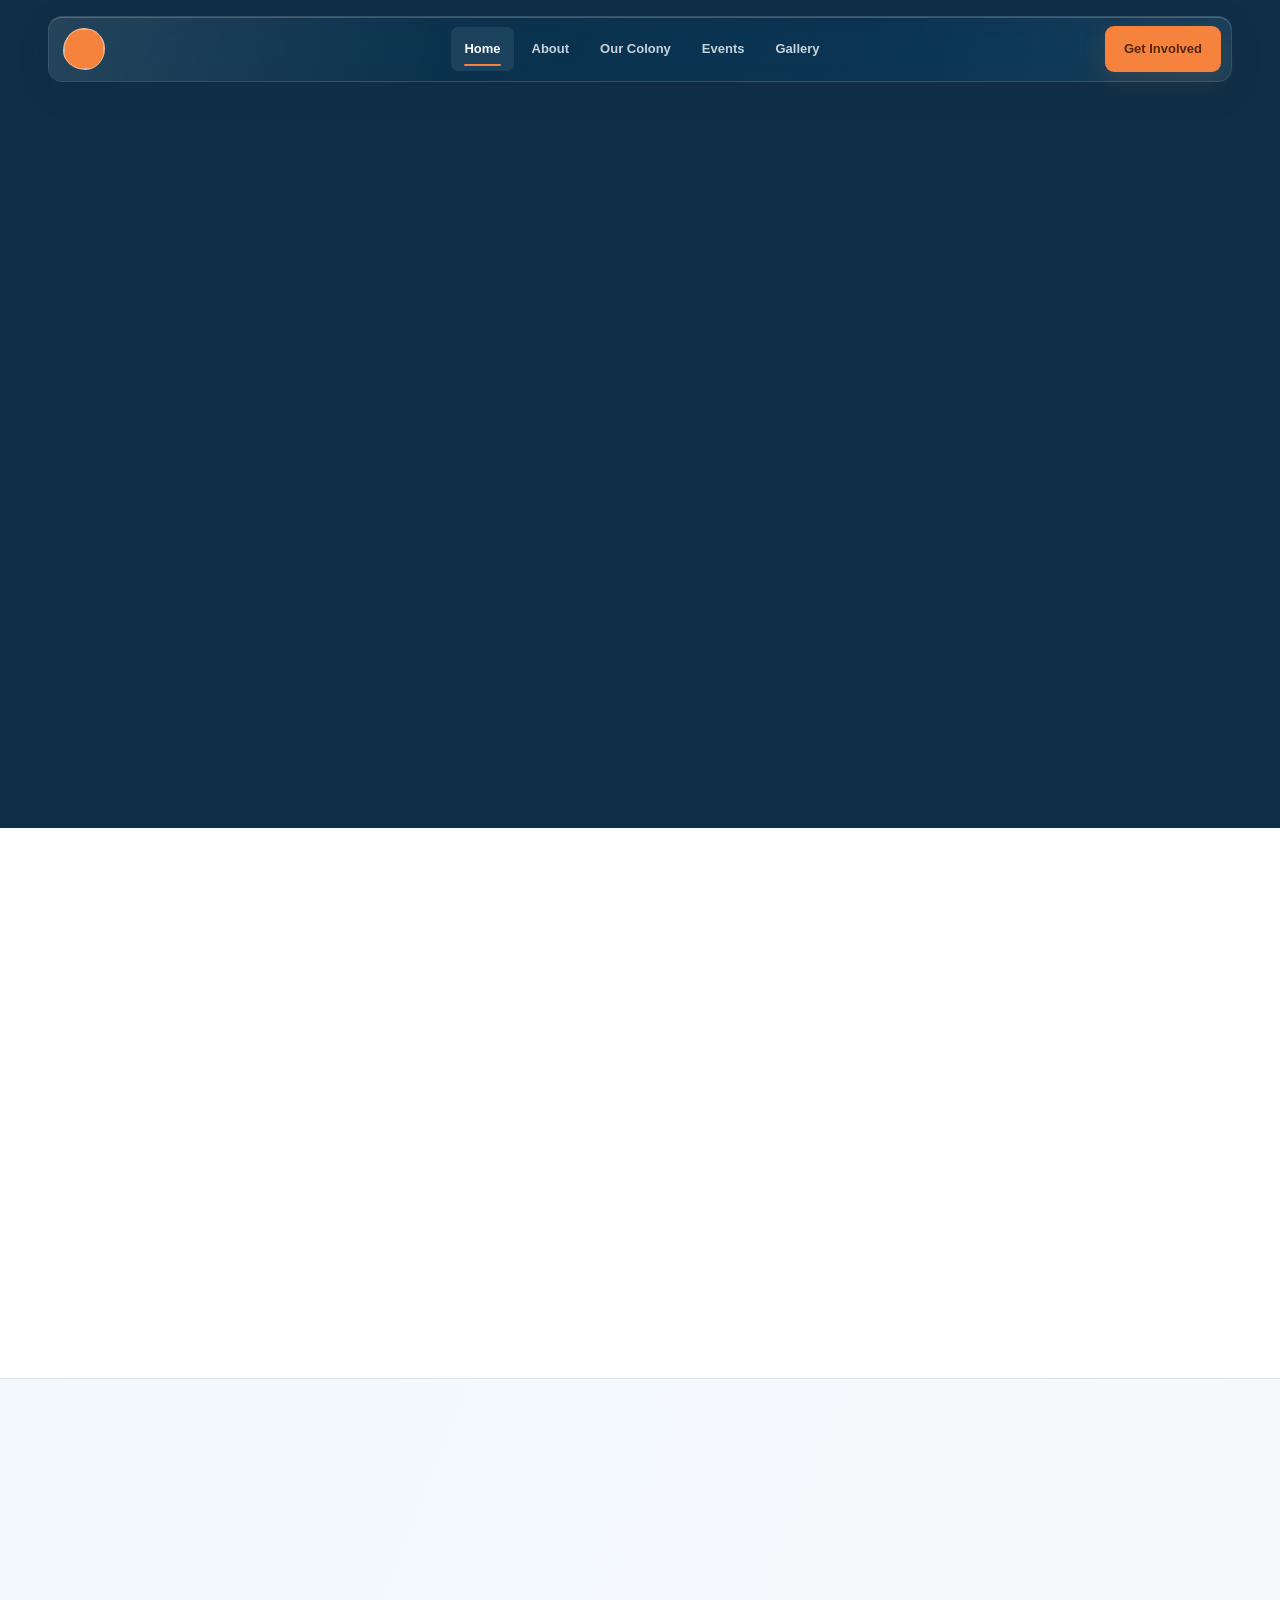
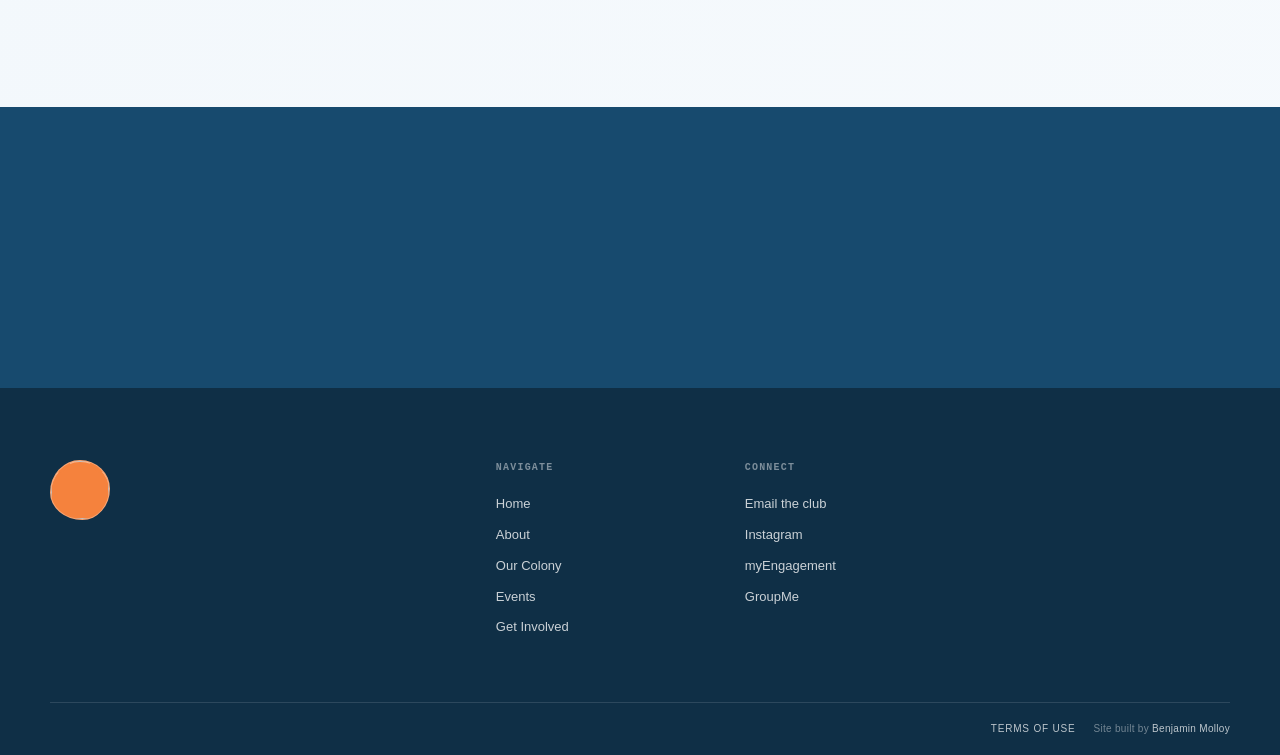
==== commit 40a78058: "Fundraser Iframes" ====
--- a/index.html
+++ b/index.html
@@ -12,8 +12,8 @@
     <meta property="og:image" content="" data-cms-content="branding.backgroundimage1">
     <meta name="twitter:card" content="summary_large_image">
     <title data-cms-text="branding.Title"></title>
-    <script src="js/cmsTheme.js?v=4"></script>
-    <link href="css/site.css?v=21" rel="stylesheet">
+    <script src="js/cmsTheme.js?v=5"></script>
+    <link href="css/site.css?v=23" rel="stylesheet">
   </head>
   <body data-page="home" data-title-path="branding.Title">
     <a class="skip-link" href="#main-content">Skip to content</a>
@@ -68,19 +68,19 @@
       </section>
 
       <section class="section section-white editorial-fundraiser">
-        <div class="container editorial-grid editorial-fundraiser-grid" data-reveal>
-          <aside class="editorial-aside">
-            <p>
-              <span class="section-index">01</span><br>
-              Community support
-            </p>
-          </aside>
-          <div class="editorial-main">
+        <div class="container home-fundraiser-layout">
+          <div class="home-fundraiser-copy" data-reveal>
+            <p class="eyebrow">Community support</p>
             <h2 class="editorial-fundraiser-title" data-cms-text="gofundme.Title"></h2>
             <p class="lead-copy" data-cms-text="gofundme.Paragraph"></p>
+            <a class="text-link" target="_blank" rel="noreferrer" data-cms-href="gofundme.Link">Open the fundraiser</a>
           </div>
-          <div class="editorial-action">
-            <a class="button" target="_blank" rel="noreferrer" data-cms-href="gofundme.Link">Support the fundraiser</a>
+
+          <div class="gfm-widget-frame gfm-widget-frame-medium" role="region" aria-label="GoFundMe fundraiser" data-reveal>
+            <div
+              class="gfm-embed"
+              data-url="https://www.gofundme.com/f/support-the-nku-cat-colony/widget/medium?attribution_id=sl%3Abd08e716-375a-458f-967e-32d8ba2df58b"
+            ></div>
           </div>
         </div>
       </section>
@@ -126,10 +126,11 @@
 
     <script src="js/cmsContentLoader.js"></script>
     <script src="js/cmsCache.js?v=3"></script>
-    <script src="js/componentLoader.js?v=9"></script>
+    <script src="js/componentLoader.js?v=10"></script>
     <script src="js/cmsBinder.js?v=4"></script>
     <script src="js/cmsPage.js?v=4"></script>
-    <script src="js/siteInteractions.js?v=3"></script>
+    <script src="js/siteInteractions.js?v=4"></script>
     <script src="js/pages/index.js?v=5"></script>
+    <script defer src="https://www.gofundme.com/static/js/embed.js"></script>
   </body>
 </html>
--- a/css/site.css
+++ b/css/site.css
@@ -297,6 +297,10 @@
   transform: scaleX(1);
 }
 
+.primary-nav .nav-mobile-action {
+  display: none;
+}
+
 .nav-action {
   justify-self: end;
 }
@@ -2089,6 +2093,86 @@
   font-size: 17px;
 }
 
+.home-fundraiser-layout {
+  display: grid;
+  grid-template-columns: minmax(0, 0.82fr) minmax(360px, 1.18fr);
+  gap: clamp(42px, 7vw, 92px);
+  align-items: center;
+}
+
+.home-fundraiser-copy {
+  max-width: 520px;
+}
+
+.home-fundraiser-copy .editorial-fundraiser-title {
+  margin-top: 10px;
+}
+
+.home-fundraiser-copy .lead-copy {
+  margin: 24px 0 0;
+  color: var(--muted);
+  font-size: clamp(1.05rem, 1.7vw, 1.28rem);
+  line-height: 1.55;
+  letter-spacing: -0.012em;
+}
+
+.home-fundraiser-copy .text-link {
+  margin-top: 26px;
+  color: var(--navy);
+}
+
+.fundraiser-panel-widget {
+  grid-template-columns: minmax(0, 0.82fr) minmax(360px, 1.18fr);
+  align-items: stretch;
+}
+
+.fundraiser-panel-widget .fundraiser-copy {
+  z-index: 1;
+  margin-right: 0;
+}
+
+.gfm-widget-frame {
+  display: grid;
+  min-width: 0;
+  place-items: center;
+  padding: clamp(24px, 4vw, 48px);
+  overflow: hidden;
+  border: 1px solid color-mix(in srgb, var(--navy) 12%, transparent);
+  border-radius: var(--radius-medium);
+  background:
+    linear-gradient(135deg, rgba(255, 255, 255, 0.72), rgba(255, 255, 255, 0.38)),
+    var(--ice);
+}
+
+.gfm-widget-frame .gfm-embed {
+  width: 100% !important;
+  max-width: 100% !important;
+}
+
+.gfm-widget-frame iframe {
+  display: block;
+  width: 100% !important;
+  max-width: 100%;
+  border: 0;
+}
+
+.gfm-widget-frame-medium {
+  min-height: 320px;
+}
+
+.gfm-widget-frame-medium .gfm-embed {
+  max-width: 620px !important;
+}
+
+.gfm-widget-frame-large {
+  min-height: 444px;
+  margin: 28px 28px 28px 0;
+}
+
+.gfm-widget-frame-large .gfm-embed {
+  max-width: 600px !important;
+}
+
 .is-placeholder {
   cursor: not-allowed;
   opacity: 0.62;
@@ -2519,6 +2603,20 @@
     font-size: 14px;
   }
 
+  .primary-nav .nav-mobile-action {
+    display: block;
+    margin-top: 4px;
+    background: color-mix(in srgb, var(--orange) 88%, transparent);
+    color: color-mix(in srgb, var(--orange) 28%, #000);
+    font-weight: 680;
+  }
+
+  .primary-nav .nav-mobile-action:hover,
+  .primary-nav .nav-mobile-action[aria-current="page"] {
+    background: var(--orange);
+    color: color-mix(in srgb, var(--orange) 24%, #000);
+  }
+
   .home-hero,
   .hero-content {
     min-height: max(720px, 92svh);
@@ -2987,6 +3085,30 @@
     grid-template-columns: 1fr;
   }
 
+  .home-fundraiser-layout,
+  .fundraiser-panel-widget {
+    grid-template-columns: 1fr;
+    gap: 34px;
+  }
+
+  .home-fundraiser-copy {
+    max-width: 680px;
+  }
+
+  .fundraiser-panel-widget .fundraiser-copy {
+    margin: 16px;
+  }
+
+  .gfm-widget-frame-large {
+    min-height: 320px;
+    margin: 0 12px 12px;
+    padding: 10px;
+  }
+
+  .gfm-widget-frame-medium {
+    padding: 10px;
+  }
+
   .placeholder-event:last-child:nth-child(odd) {
     width: 100%;
   }
